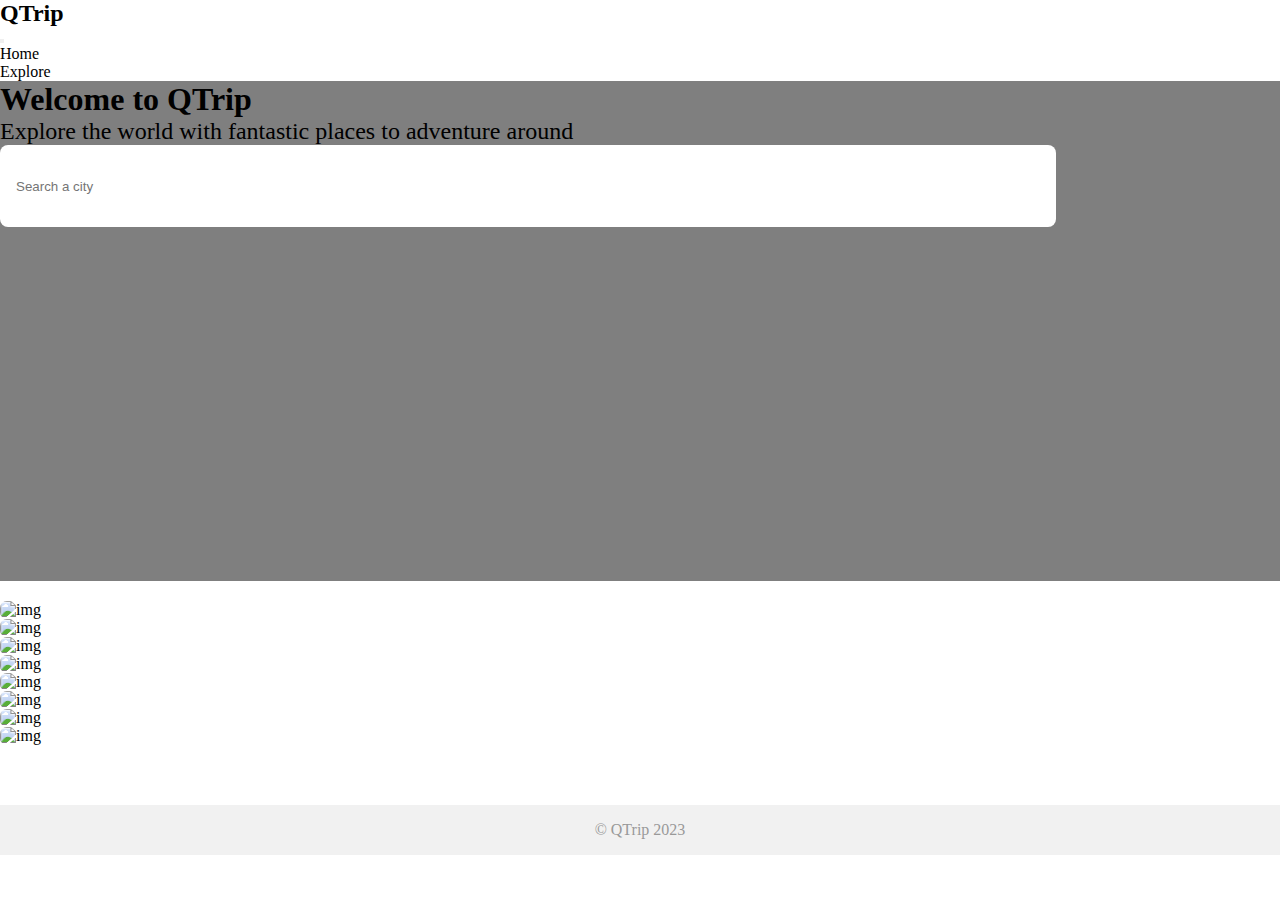
==== index.html @ e0032735 "first" ====
<!DOCTYPE html>
<html lang="en">
  <head>
    <meta charset="UTF-8" />
    <title>QTrip</title>
    <meta
      name="viewport"
      content="width=device-width, initial-scale=1, shrink-to-fit=no"
    />
    <link rel="stylesheet" href="css/styles.css" />
    <link
      href="https://cdn.jsdelivr.net/npm/bootstrap@5.0.2/dist/css/bootstrap.min.css"
      rel="stylesheet"
      integrity="sha384-EVSTQN3/azprG1Anm3QDgpJLIm9Nao0Yz1ztcQTwFspd3yD65VohhpuuCOmLASjC"
      crossorigin="anonymous"
    />

  
  </head>

  <body>
    <!-- ............................................. NAVIGATION -->

    <nav class="navbar navbar-light nav-left navbar-expand-sm">
      <h2>
        <a class="navbar-brand ms-2" href="/QTripStatic/index.html">QTrip </a>
      </h2>
      <button
        class="navbar-toggler"
        type="button"
        data-bs-toggle="collapse"
        data-bs-target="#collapsibleNavbar"
        aria-controls="navbarSupportedContent15"
        aria-expanded="false"
        aria-label="Toggle navigation"
      >
        <span class="navbar-toggler-icon"></span>
      </button>
      <div
        class="collapse navbar-collapse justify-content-end"
        id="collapsibleNavbar"
      >
        <ul class="navbar-nav ml-auto">
          <li class="nav-item">
            <a class="nav-link" href="#">Home</a>
          </li>
          <li class="nav-item">
            <a class="nav-link" href="#">Explore</a>
          </li>
        </ul>
      </div>
    </nav>

    <!--  ....................................... HERO IMAGE -->

    <div
      class="hero-image d-flex text-white justify-content-center align-items-center flex-column text-center"
      >
      <div class="container">
        <h1>Welcome to QTrip</h1>
        <p class="hero-subheading">
          Explore the world with fantastic places to adventure around
        </p>
        <input
          class="hero-input"
          placeholder="Search a city"
          type="text"
          class="hero-input"
          name="name"
          required
        />
      </div>
    </div>

    <!-- .....................................................GRID -->

    <div class="container">
      <div class="content text-white">
        <div class="row">
          <div class="col-sm-12 col-md-6 col-lg-3 mb-4">
            <a href="/QTripStatic/pages/adventure/index.html">
              <div class="tile">
                <div
                  class="tile-text text-center "
                >
                  <h5>Bangaluru</h5>
                  <p>100+ places</p>
                </div>
                <img
                  src="/QTripStatic/assets/assets/bengaluru.jpg"
                  class="img-responsive"
                  alt="img"
                />
              </div>
            </a>
          </div>

          <div class="col-sm-12 col-md-6 col-lg-3 mb-4">
            <div class="tile">
              <div class="tile-text text-center">
                <h5>Kolkata</h5>
                <p>52+ Places</p>
              </div>
              <img src="/QTripStatic/assets/assets/kolkata.jpg" class="img-responsive" alt="img" />
            </div>
          </div>

          <div class="col-sm-12 col-md-6 col-lg-3 mb-4">
            <div class="tile">
              <div class="tile-text text-center">
                <h5>Goa</h5>
                <p>121+ places</p>
              </div>
              <img src="/QTripStatic/assets/assets/goa.jpg" class="img-responsive" alt="img" />
            </div>
          </div>

          <div class="col-sm-12 col-md-6 col-lg-3 mb-4">
            <div class="tile">
              <div class="tile-text text-center">
                <h5>Mumbai</h5>
                <p>100+ places</p>
              </div>
              <img src="/QTripStatic/assets/assets/mumbai.jpg" class="img-responsive" alt="img" />
            </div>
          </div>

          <div class="col-sm-12 col-md-6 col-lg-3 mb-4">
            <div class="tile">
              <div class="tile-text text-center">
                <h5>Singapore</h5>
                <p>89+ places</p>
              </div>
              <img
                src="/QTripStatic/assets/assets/singapore.jpg"
                class="img-responsive"
                alt="img"
              />
            </div>
          </div>
          <div class="col-sm-12 col-md-6 col-lg-3 mb-4">
            <div class="tile">
              <div class="tile-text text-center">
                <h5>Dubai</h5>
                <p>74+ places</p>
              </div>
              <img src="/QTripStatic/assets/assets/dubai.jpg" class="img-responsive" alt="img" />
            </div>
          </div>

          <div class="col-sm-12 col-md-6 col-lg-3 mb-4">
            <div class="tile">
              <div class="tile-text text-center">
                <h5>Malaysia</h5>
                <p>172+ places</p>
              </div>
              <img src="/QTripStatic/assets/assets/malaysia.jpg" class="img-responsive" alt="img" />
            </div>
          </div>

          <div class="col-sm-12 col-md-6 col-lg-3 mb-4">
            <div class="tile">
              <div class="tile-text text-center">
                <h5>Paris</h5>
                <p>150+ places</p>
              </div>
              <img src="/QTripStatic/assets/assets/paris.jpg" class="img-responsive" alt="img" />
            </div>
          </div>
        </div>
      </div>
    </div>

    <footer>
      <div class="container">© QTrip 2023</div>
    </footer>

    <script
      src="https://cdn.jsdelivr.net/npm/bootstrap@5.0.2/dist/js/bootstrap.bundle.min.js"
      integrity="sha384-MrcW6ZMFYlzcLA8Nl+NtUVF0sA7MsXsP1UyJoMp4YLEuNSfAP+JcXn/tWtIaxVXM"
      crossorigin="anonymous"
    ></script>
  </body>
</html>
---- css/styles.css ----
* {
  margin: 0px;
  padding: 0px;
}

html,
body {

  position: relative;
}

body {
  overflow-y: auto;
  min-height: 100vh;
}

textarea:focus,
input:focus {
  outline: none;
}

a {
  color: inherit !important;
  text-decoration: none !important;
}

footer {
  background: #f1f1f1;
  width: 100%;
  padding: 16px 0px;
  color: #999;
  vertical-align: bottom;
  margin-top: 40px;
  text-align: center;
  width: 100%;

}

.banner {
  height: 500px;
  width: 100%;
  background: #999;
  margin: 20px 0px;
}

.content {
  padding: 20px 0px;
}


.tile {
  height: 100%;
  position: relative;
  overflow: hidden;
  display: flex;
  border-radius: 7px;
  flex-direction: column;
  align-items: center;
  justify-content: flex-end;


}


img {
  height: 100%;
  width: 100%;
}

.tile img:hover {
  cursor: pointer;
  transition: 0.4s ease-out;
  transform: scale(1.1);
  filter: brightness(60%);
  border-radius: 7px;


}

.tile-text {
  position: absolute;
  z-index: 1;
  text-transform: uppercase;
  letter-spacing: 2px;
  letter-spacing: 2px;
  color: white;
}

.hero-image {
  position: relative;
  background-image: linear-gradient(rgba(0, 0, 0, 0.5), rgba(0, 0, 0, 0.5)),
    url("/QTripStatic/assets/assets/hero.jpg");
  background-position: center;
  height: 500px;
  background-size: cover;
  width: 100%;



}

.hero-subheading {

  font-size: 24px;
  font-weight: 100;
}

.hero-input {
  width: 80%;
  height: 50px;
  padding: 16px;
  border-radius: 8px;
  border: none;
}

.nav-link {
  margin-right: 36px;
}

.experience-content ul li {
  margin-left: 16px;
  padding: 0;
}

@media only screen and (min-width: 768px) {


  #reservation {
    width: 400px;
    position: fixed;

  }

}

/* .........................................ADV............................................ */

.card-outsider {

  height: 100%;
  display: flex;
  flex-direction: column;



}

.adventure-card {
  width: 100%;
  height: 100%;
  border-top-left-radius: 6px;
  border-top-right-radius: 6px;

}

.adventure-card img {

  height: 20em;
  width: 100%;
  transition: 0.2s all;
  border-top: 1px solid #e6e6e6;
  border-top-left-radius: 6px;
  border-top-right-radius: 6px;
  overflow: hidden;
  object-fit: fill;
}


.adventure-details-card {

  height: 8vh;
  display: flex;
  border: 2px solid #E6E7E7;
  justify-content: space-between;
  border-bottom-left-radius: 5px;
  border-bottom-right-radius: 5px;
  padding: 10px;


}

@media only screen and (max-width: 768px) {
  .adventure-details-card {
    flex-direction: column;
    align-items: center;
    justify-content: center;
    text-align: center;
    padding: 50px;

  }


}

.adventure-card-grid img:hover {
  filter: brightness(70%);


}

/* .......................................... Detailed Page............................. */


.adventure-page {
  border: 1px solid #e6e6e6;
  border-radius: 5px;

}
.adventure-card-inside {
  height: 100%;
}




@media only screen and (max-width: 992px) {

  .sold-out {
    border: 1px solid #e6e6e6;
    border-radius: 5px;
    margin-top: 10px;

  }

 

}
@media only screen and (min-width:992px) {

  .sold-out-inner{
    border: 1px solid #e6e6e6;
  border-radius: 5px;
  position: fixed;
  margin-right: 0.7em;
    position: sticky;
    top: 10px; /* position the element at the top of its parent container */
 
 

  }
 
  
}
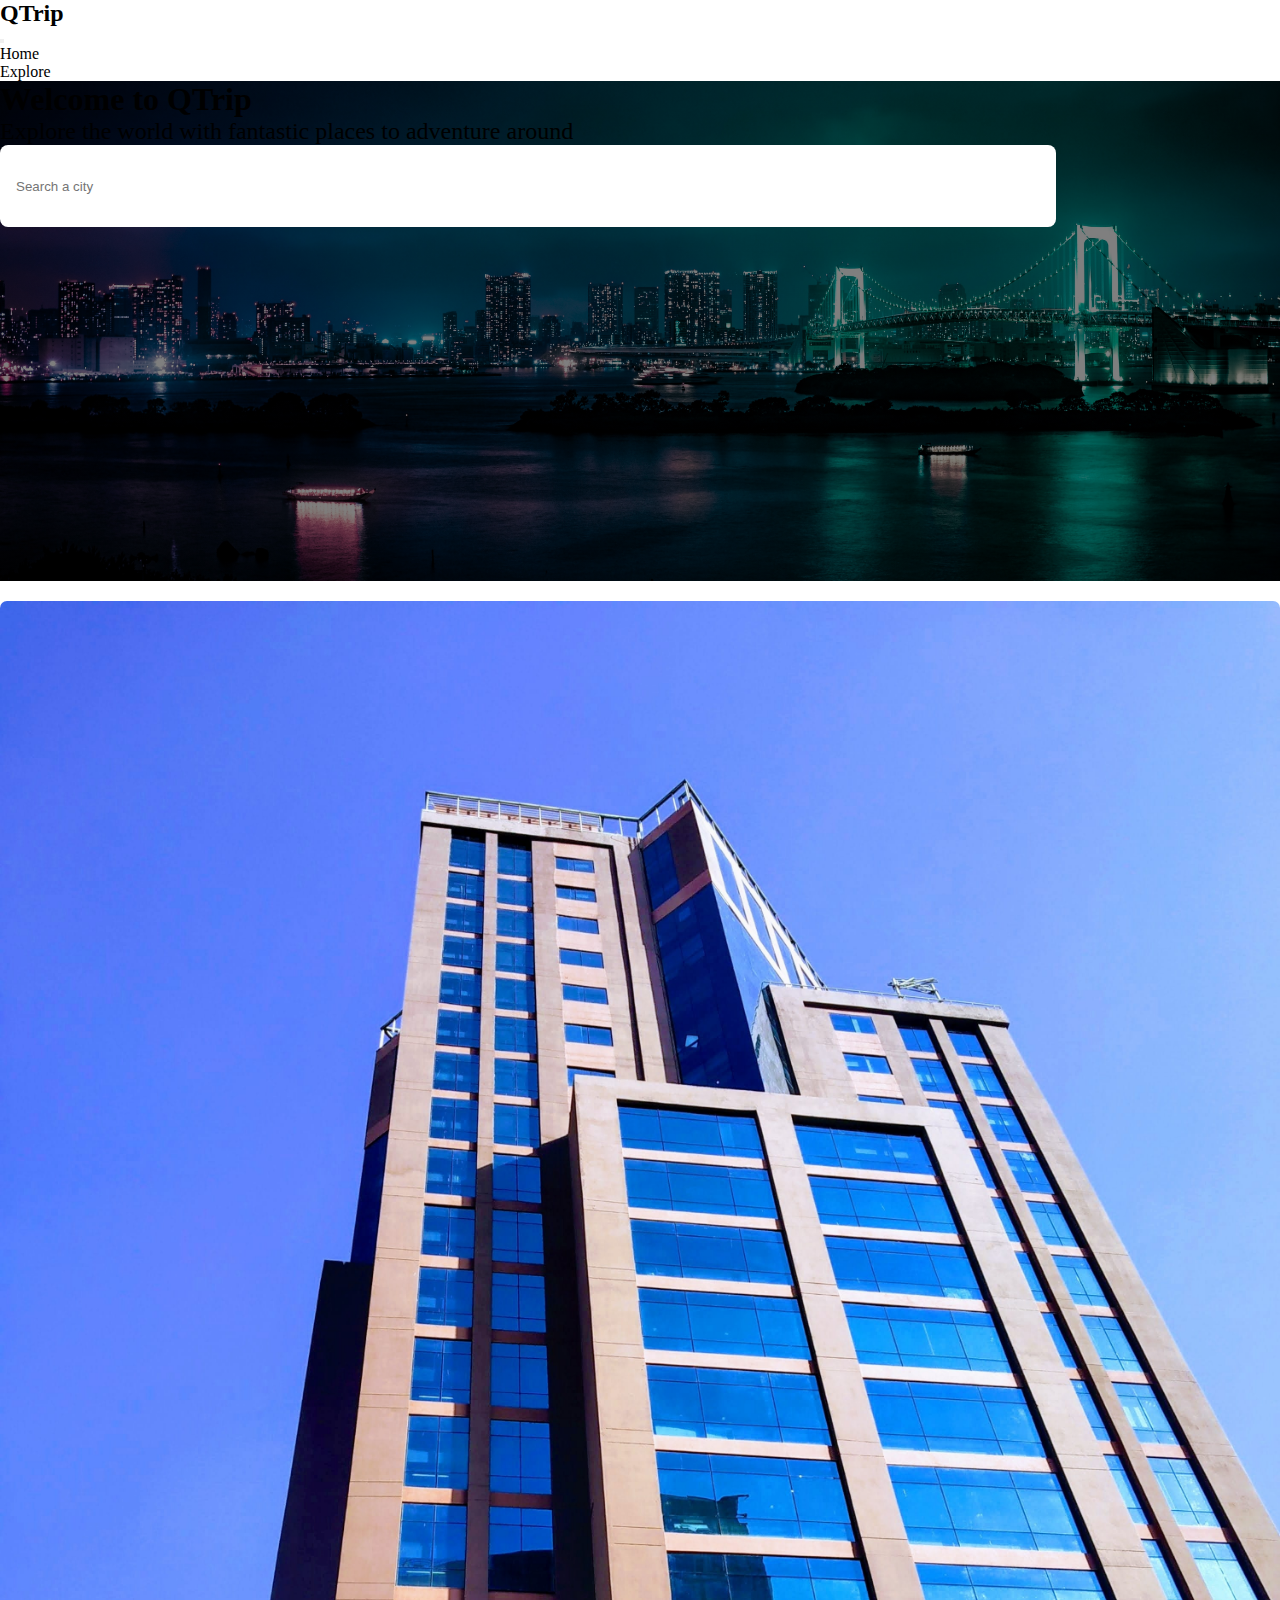
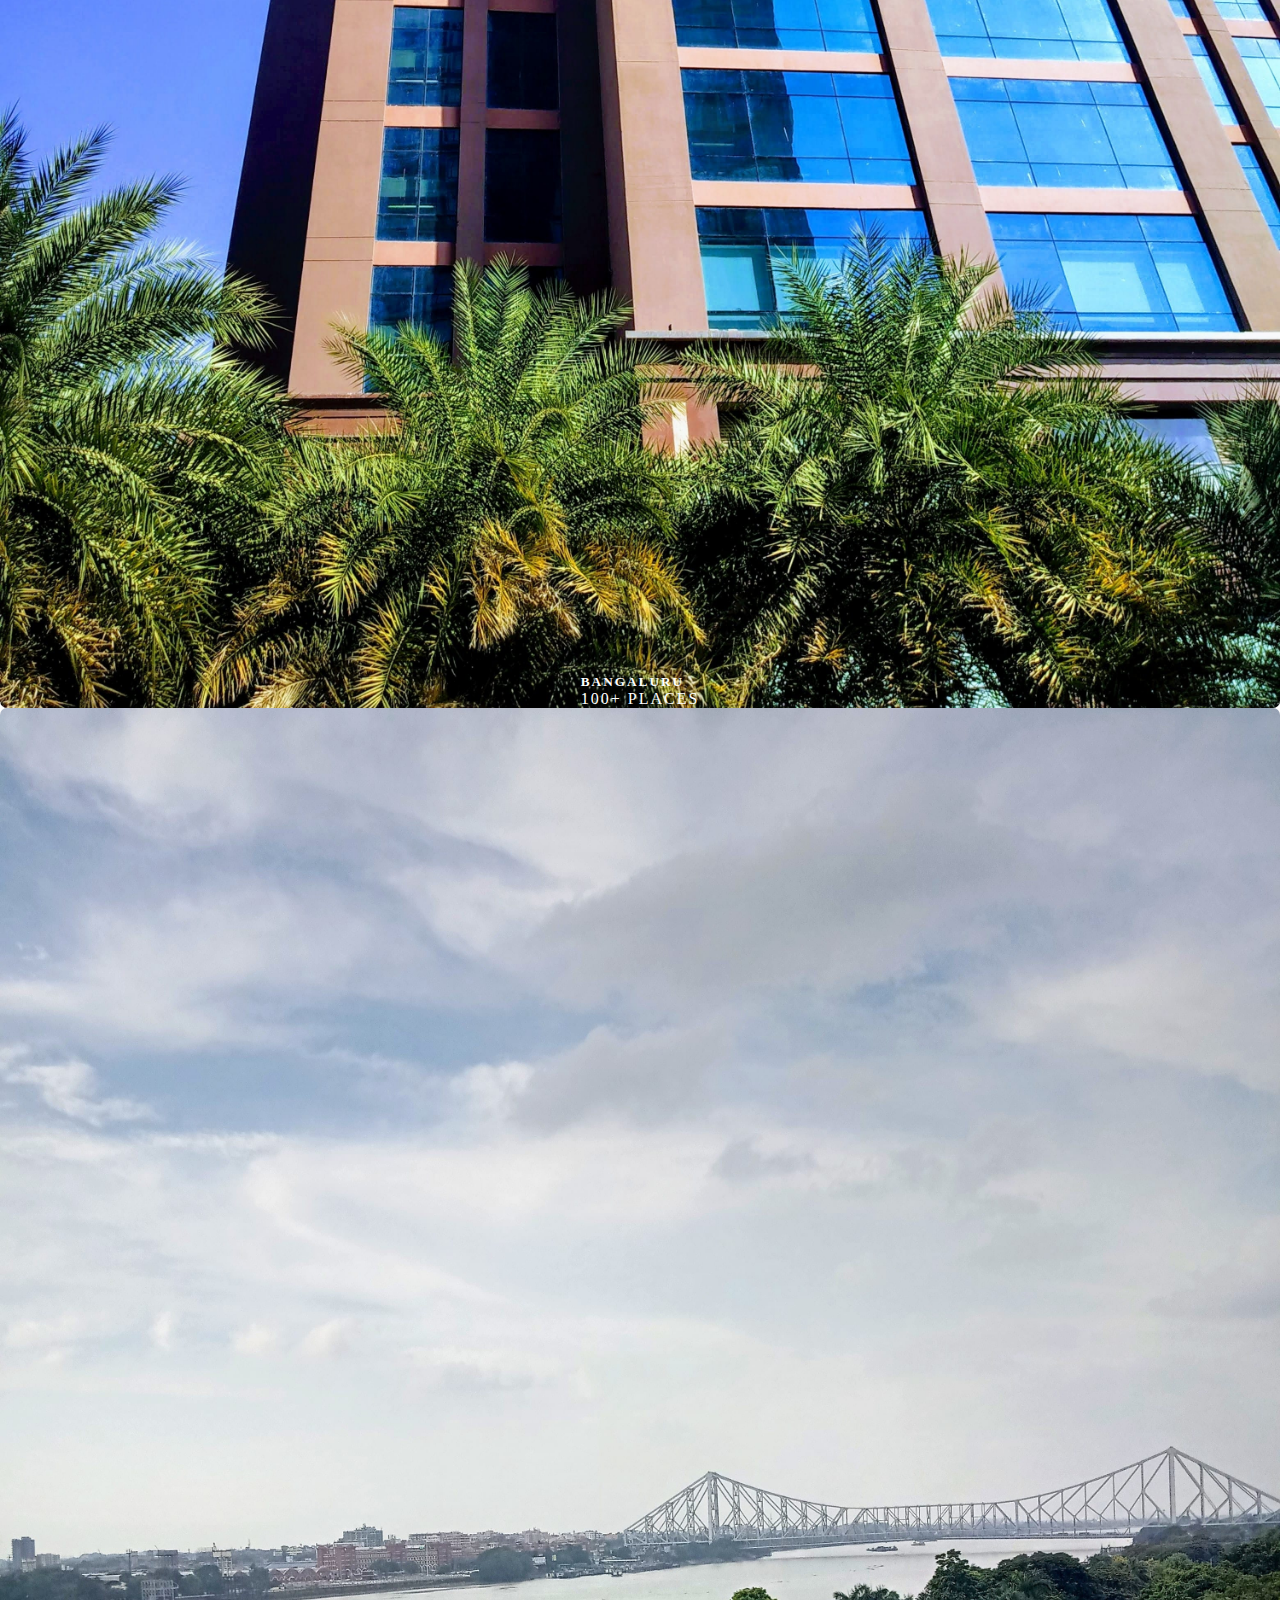
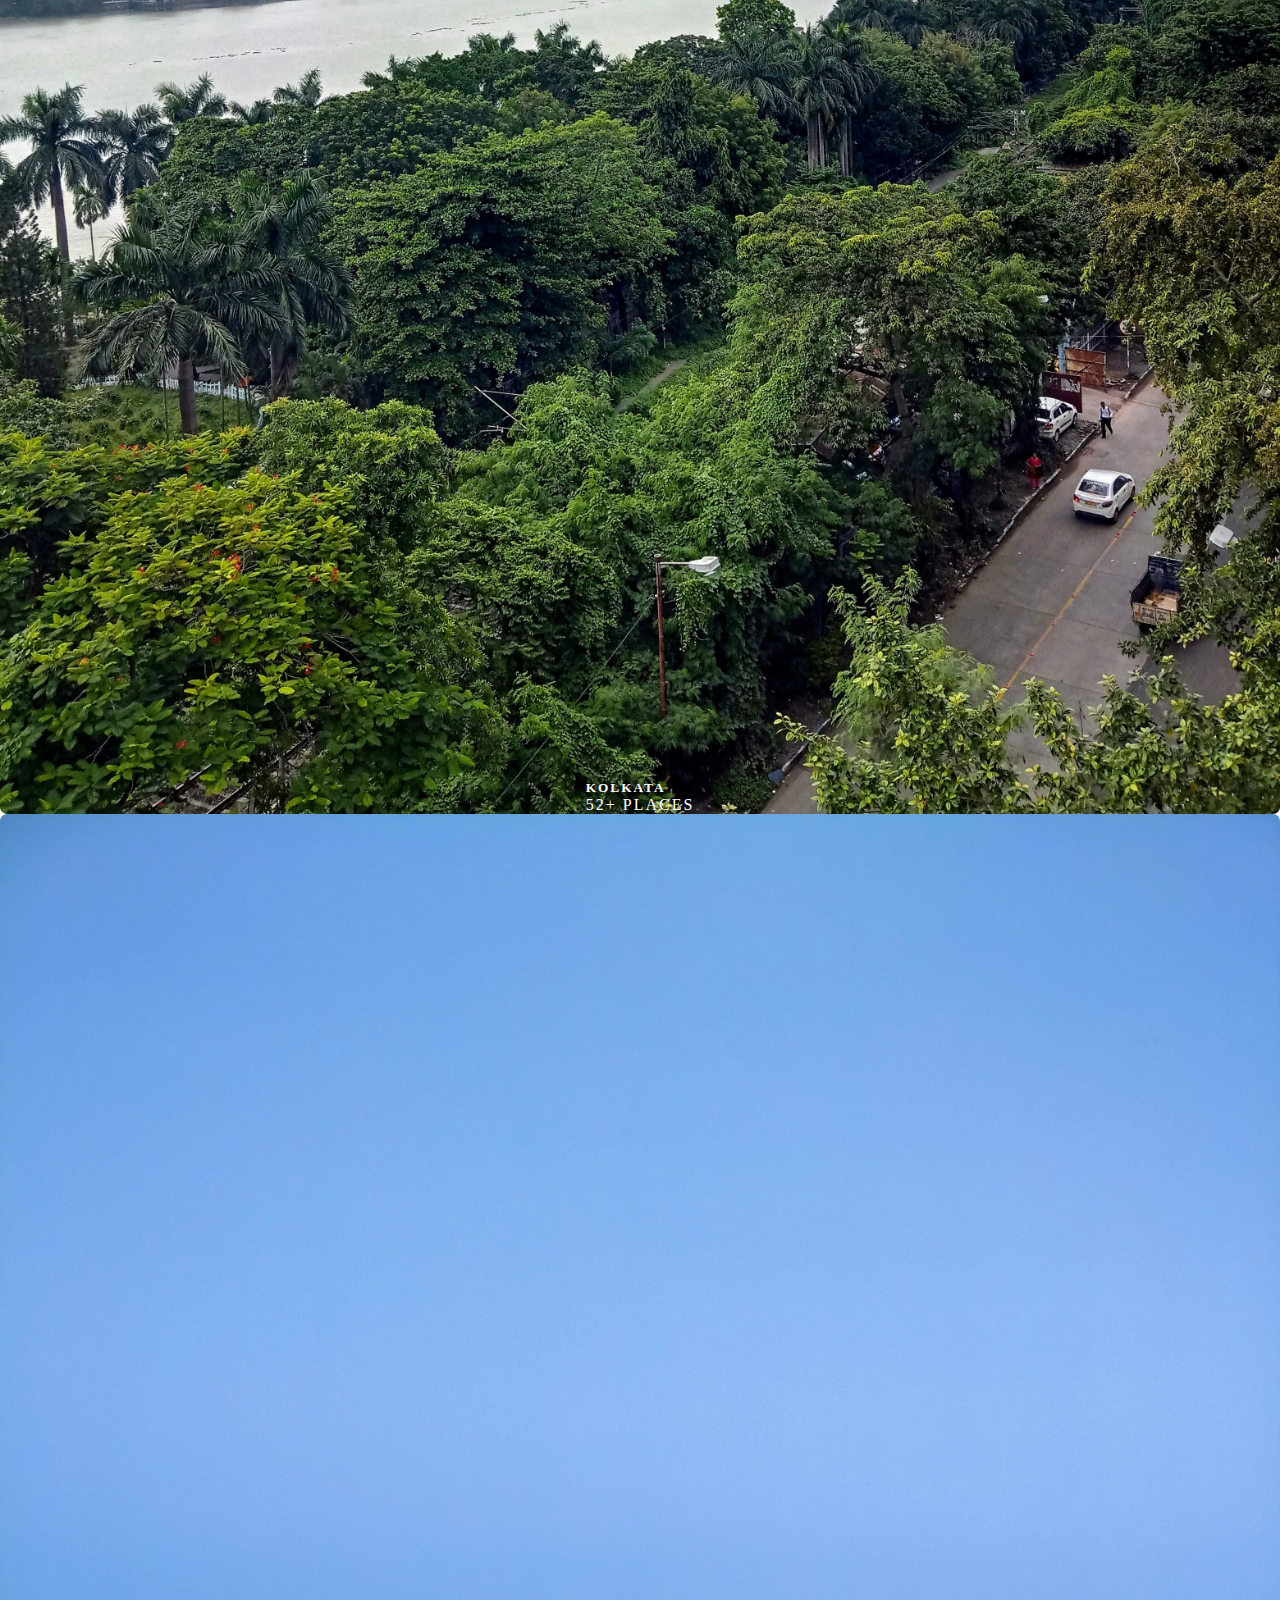
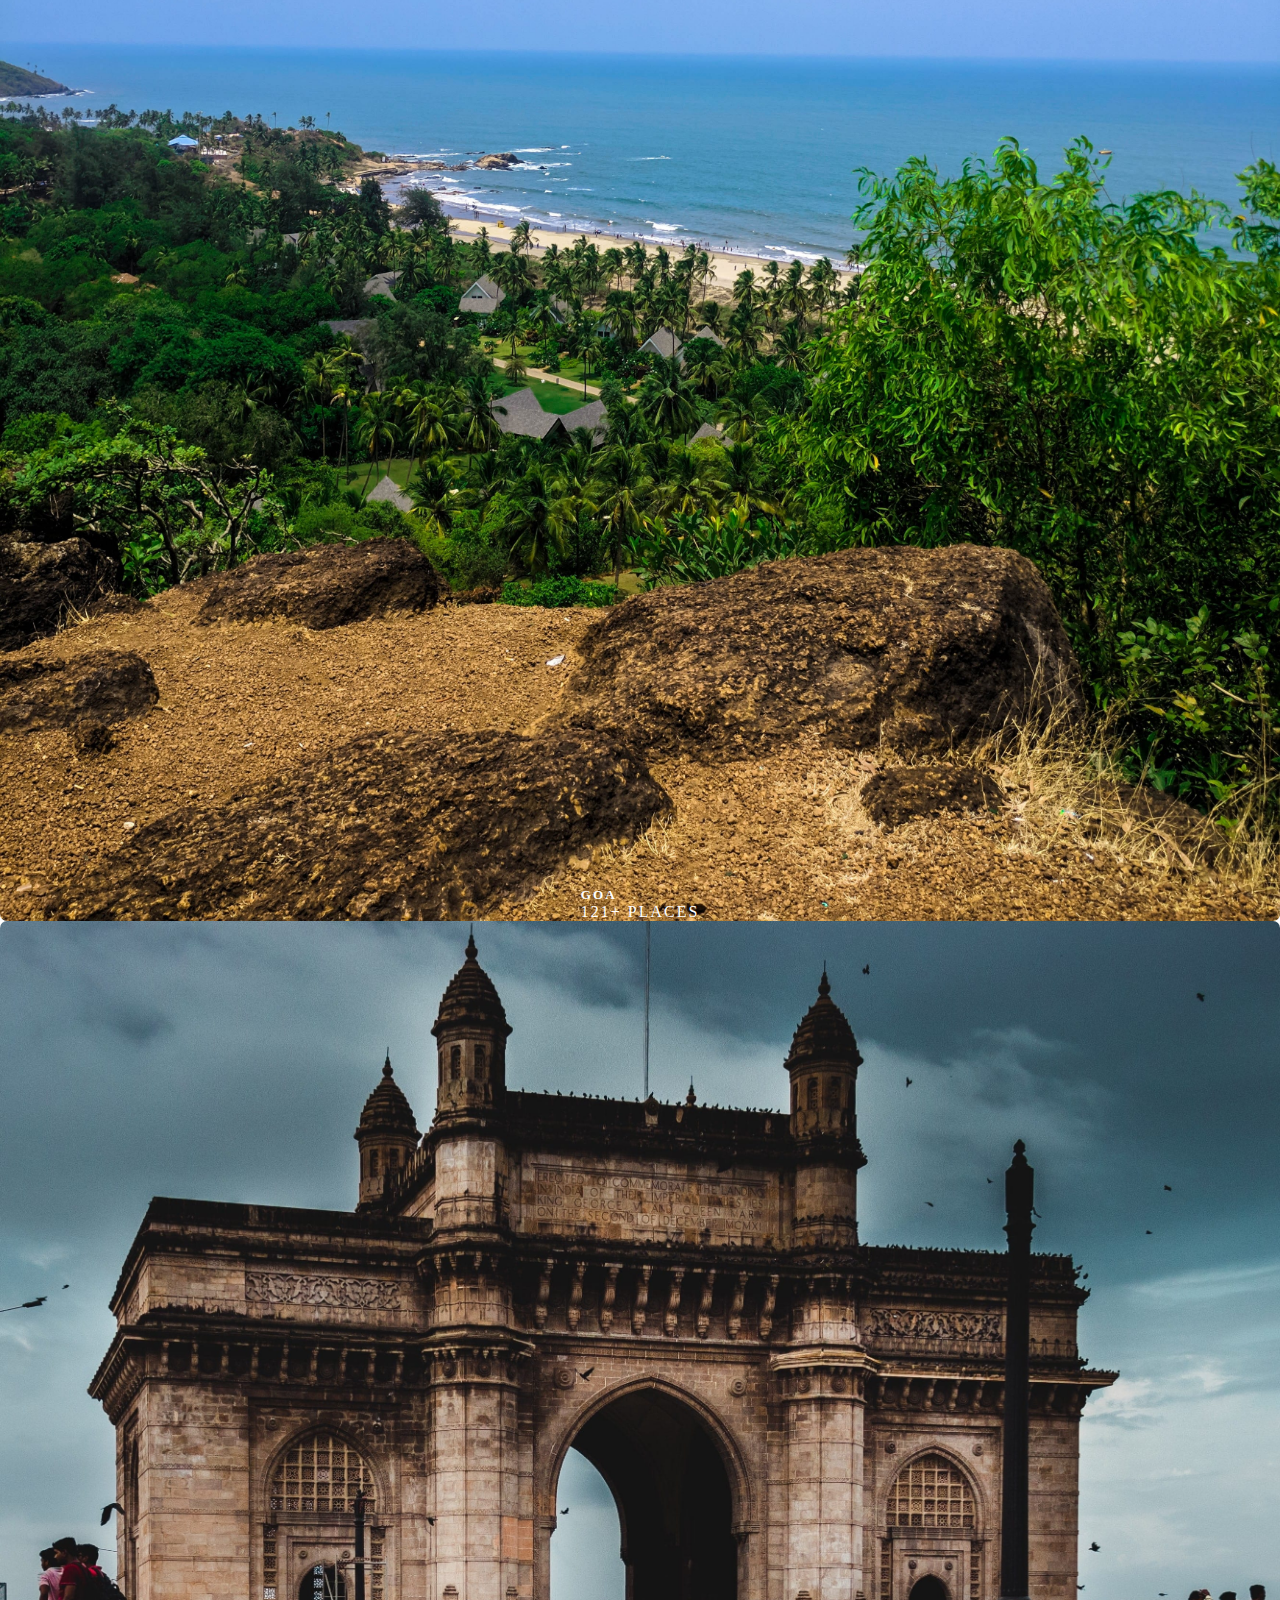
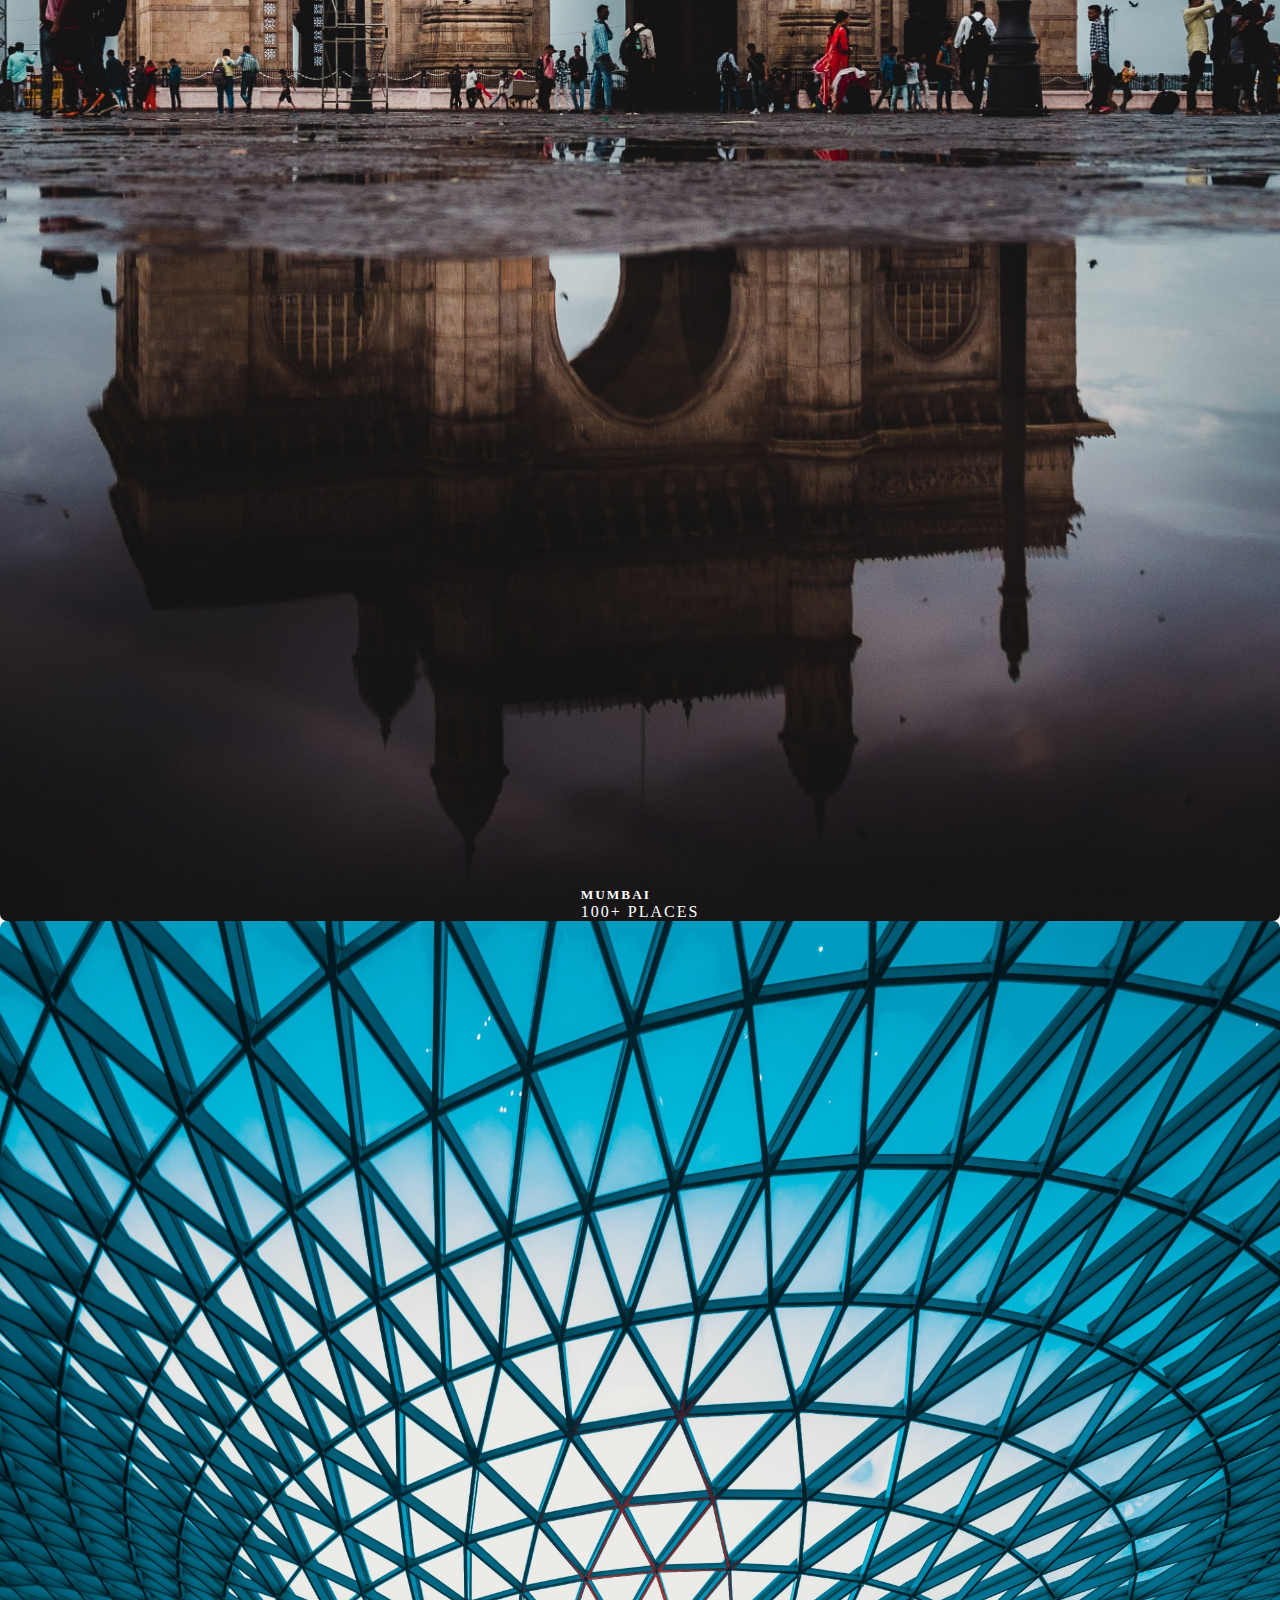
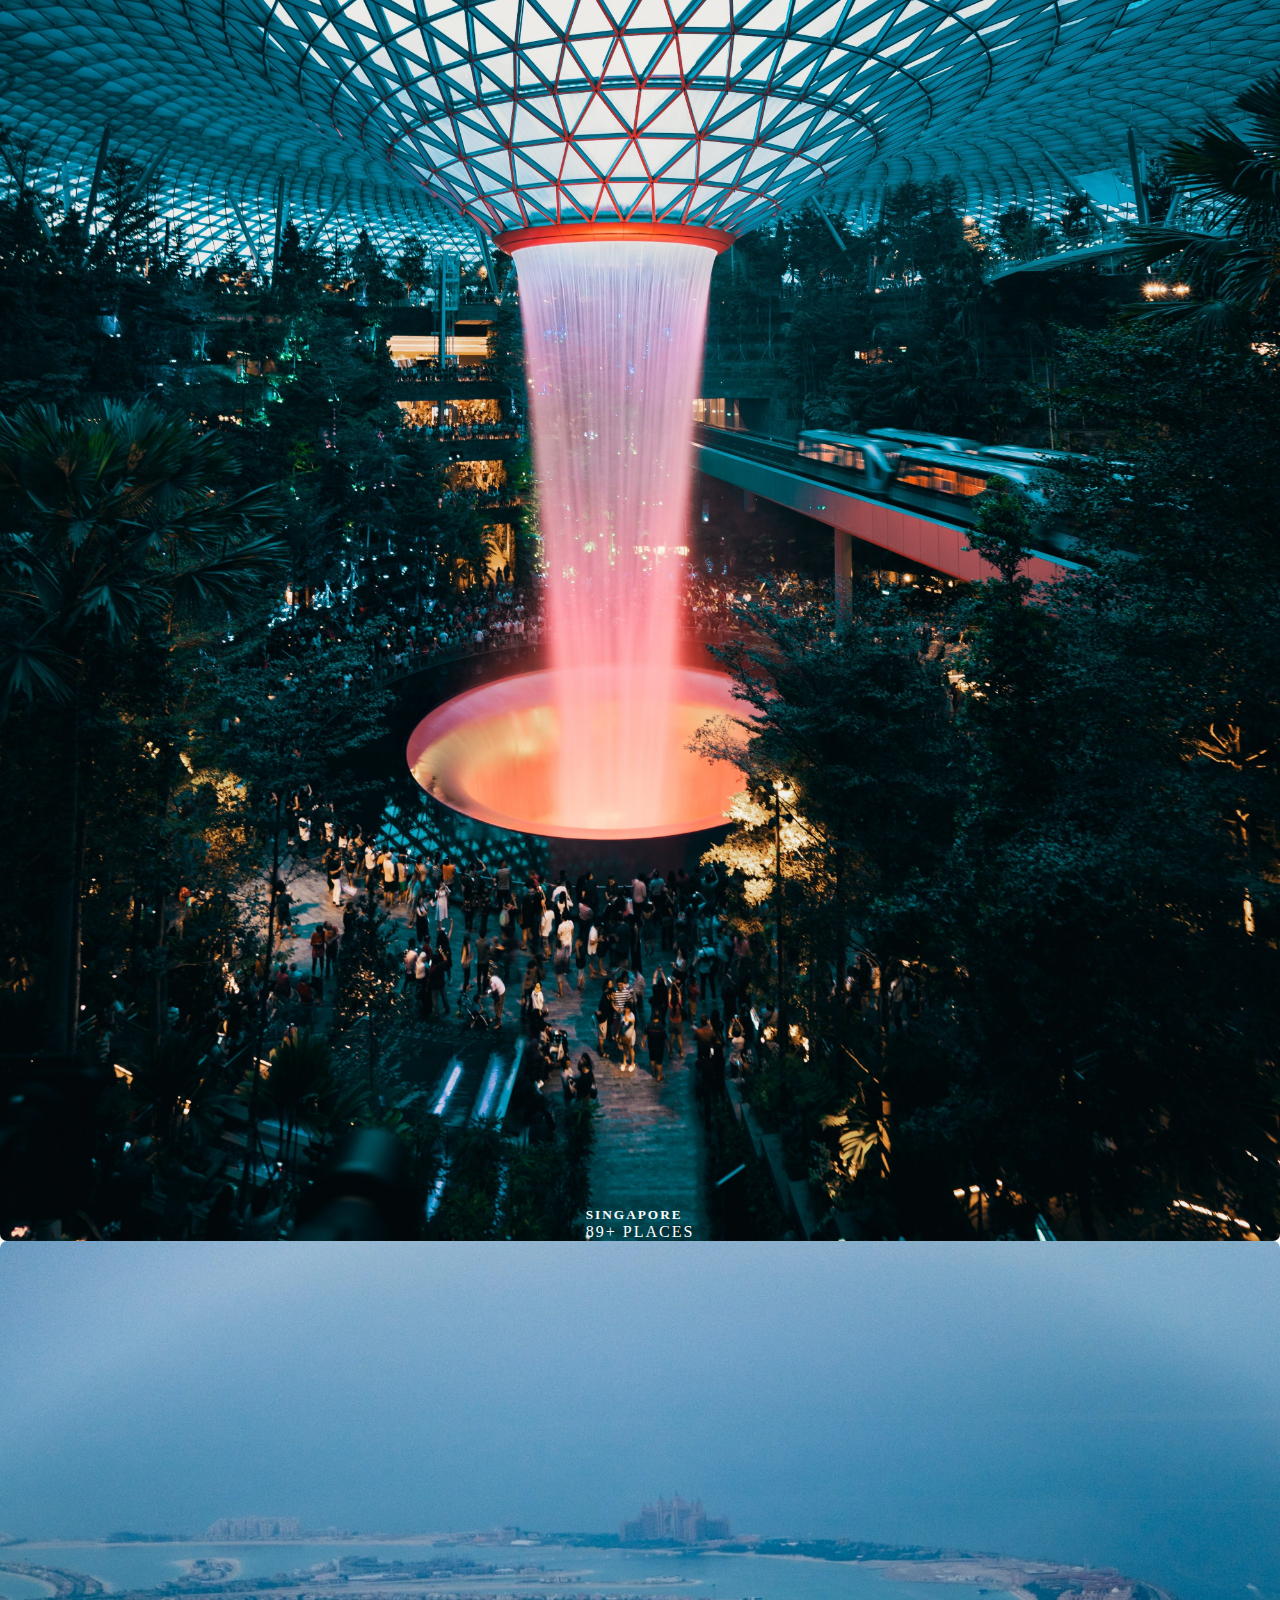
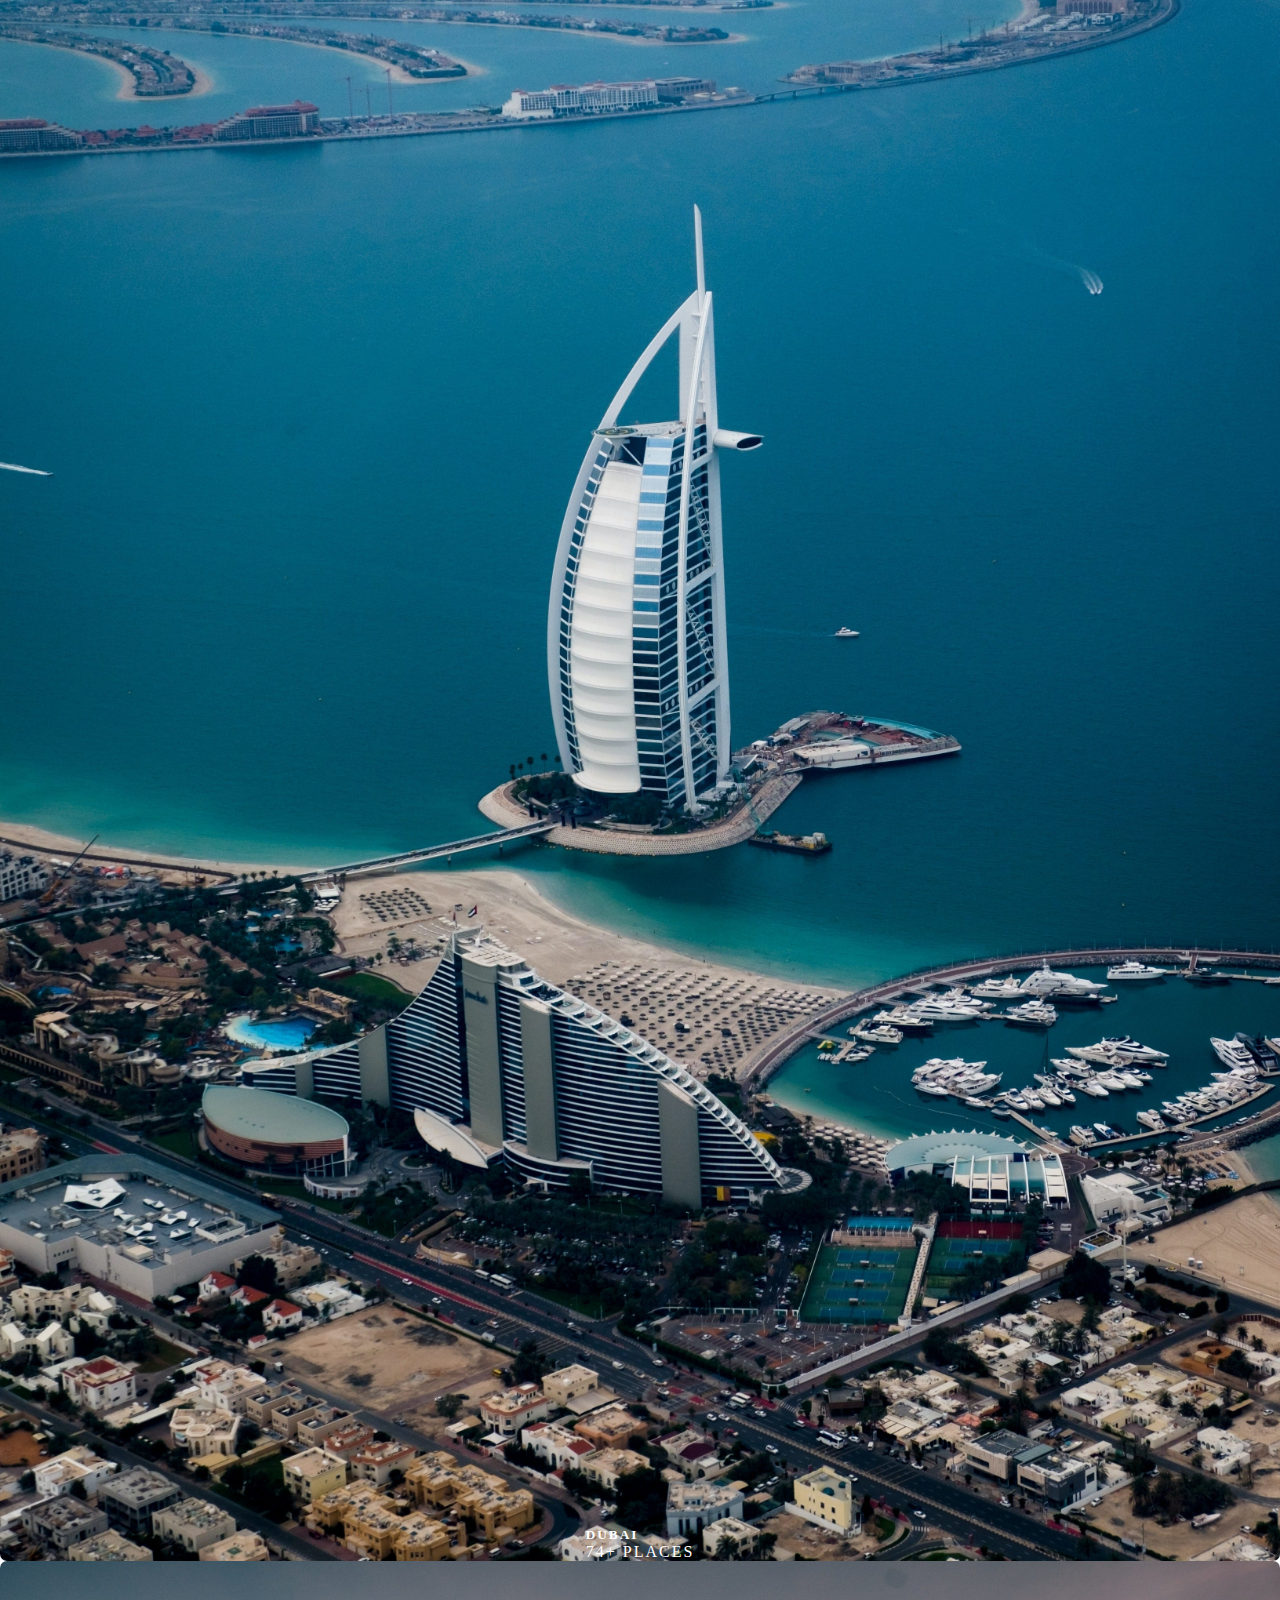
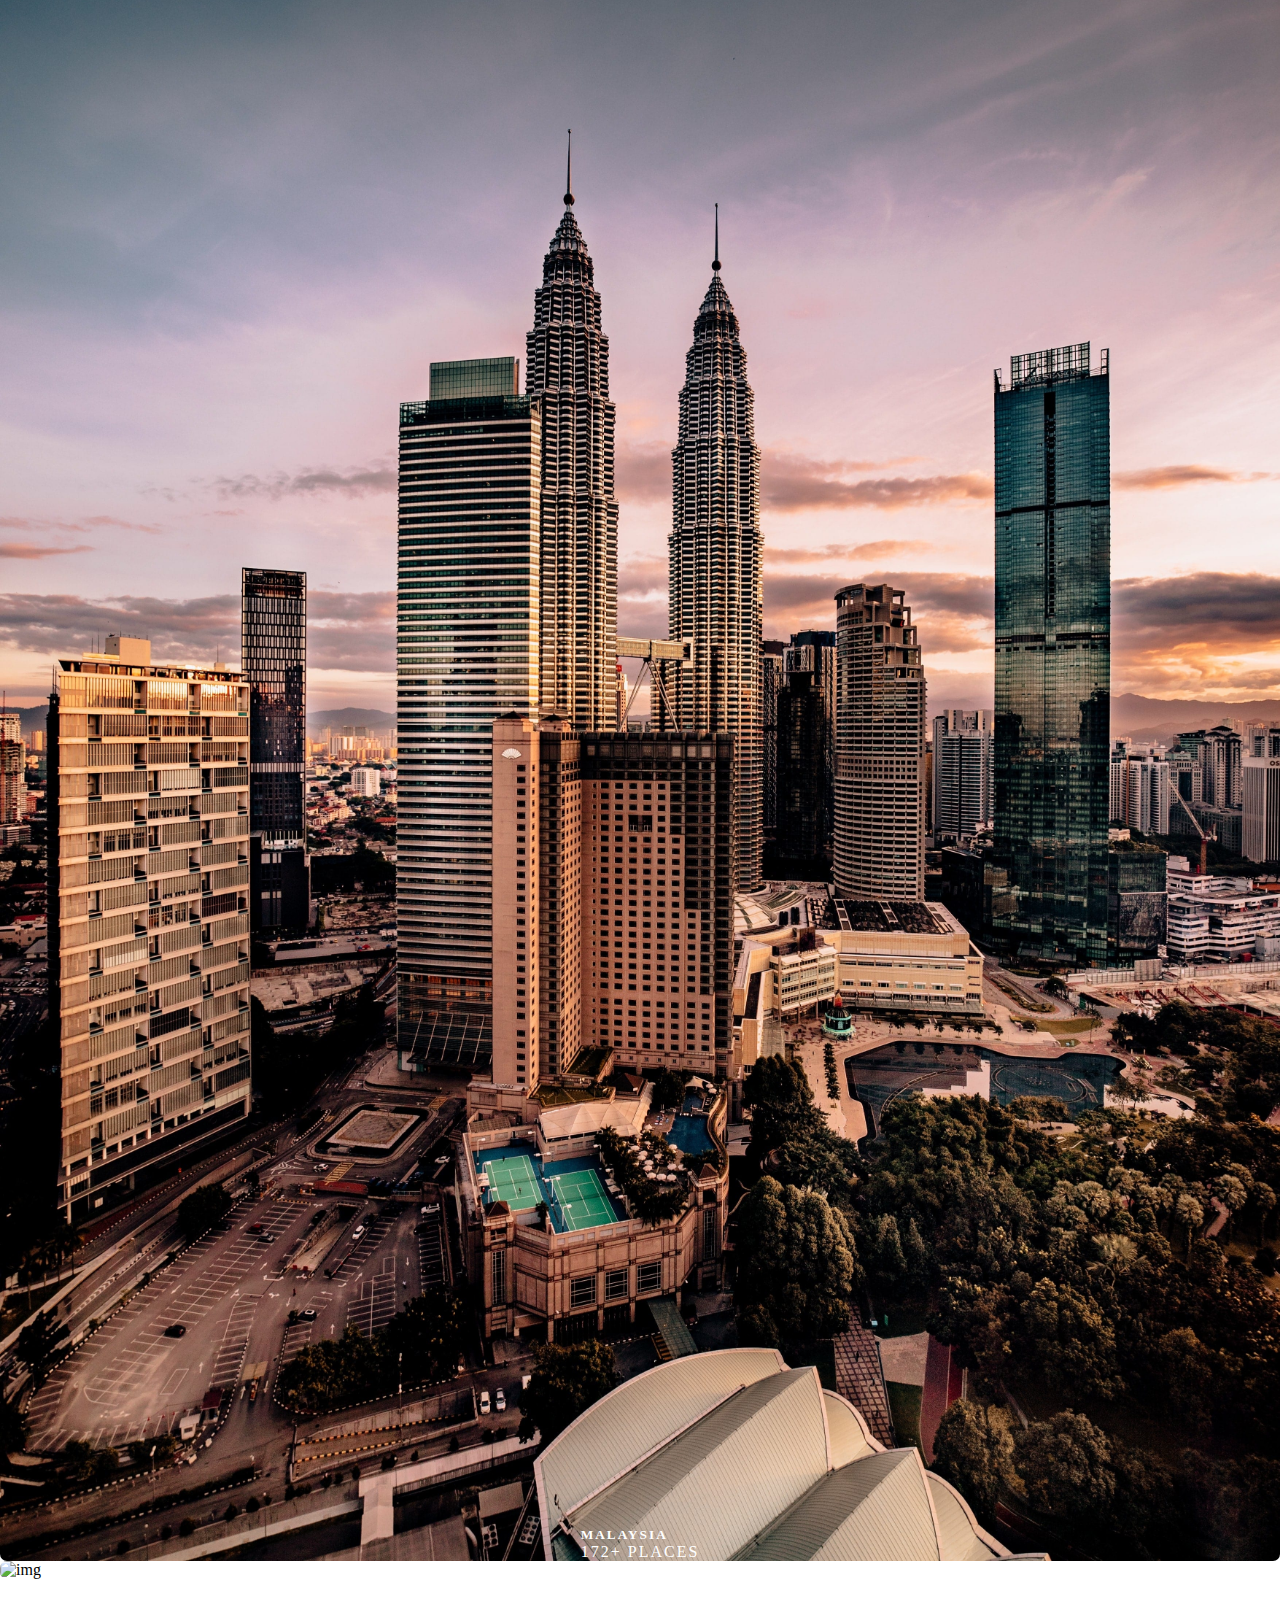
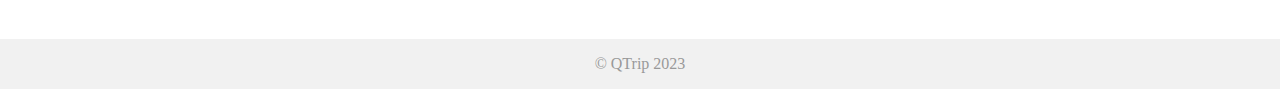
==== commit 617fba1c: "updateLinks" ====
--- a/index.html
+++ b/index.html
@@ -17,13 +17,13 @@
 
   
   </head>
-
+    
   <body>
     <!-- ............................................. NAVIGATION -->
 
     <nav class="navbar navbar-light nav-left navbar-expand-sm">
       <h2>
-        <a class="navbar-brand ms-2" href="/QTripStatic/index.html">QTrip </a>
+        <a class="navbar-brand ms-2" href="/index.html">QTrip </a>
       </h2>
       <button
         class="navbar-toggler"
@@ -45,7 +45,7 @@
             <a class="nav-link" href="#">Home</a>
           </li>
           <li class="nav-item">
-            <a class="nav-link" href="#">Explore</a>
+            <a class="nav-link" href="/pages/adventure/index.html">Explore</a>
           </li>
         </ul>
       </div>
@@ -55,7 +55,7 @@
 
     <div
       class="hero-image d-flex text-white justify-content-center align-items-center flex-column text-center"
-      >
+      > 
       <div class="container">
         <h1>Welcome to QTrip</h1>
         <p class="hero-subheading">
@@ -78,7 +78,7 @@
       <div class="content text-white">
         <div class="row">
           <div class="col-sm-12 col-md-6 col-lg-3 mb-4">
-            <a href="/QTripStatic/pages/adventure/index.html">
+            <a href="/pages/adventure/index.html">
               <div class="tile">
                 <div
                   class="tile-text text-center "
@@ -87,7 +87,7 @@
                   <p>100+ places</p>
                 </div>
                 <img
-                  src="/QTripStatic/assets/assets/bengaluru.jpg"
+                  src="/assets/assets/bengaluru.jpg"
                   class="img-responsive"
                   alt="img"
                 />
@@ -101,7 +101,7 @@
                 <h5>Kolkata</h5>
                 <p>52+ Places</p>
               </div>
-              <img src="/QTripStatic/assets/assets/kolkata.jpg" class="img-responsive" alt="img" />
+              <img src="/assets/assets/kolkata.jpg" class="img-responsive" alt="img" />
             </div>
           </div>
 
@@ -111,7 +111,7 @@
                 <h5>Goa</h5>
                 <p>121+ places</p>
               </div>
-              <img src="/QTripStatic/assets/assets/goa.jpg" class="img-responsive" alt="img" />
+              <img src="/assets/assets/goa.jpg" class="img-responsive" alt="img" />
             </div>
           </div>
 
@@ -121,7 +121,7 @@
                 <h5>Mumbai</h5>
                 <p>100+ places</p>
               </div>
-              <img src="/QTripStatic/assets/assets/mumbai.jpg" class="img-responsive" alt="img" />
+              <img src="/assets/assets/mumbai.jpg" class="img-responsive" alt="img" />
             </div>
           </div>
 
@@ -132,7 +132,7 @@
                 <p>89+ places</p>
               </div>
               <img
-                src="/QTripStatic/assets/assets/singapore.jpg"
+                src="/assets/assets/singapore.jpg"
                 class="img-responsive"
                 alt="img"
               />
@@ -144,7 +144,7 @@
                 <h5>Dubai</h5>
                 <p>74+ places</p>
               </div>
-              <img src="/QTripStatic/assets/assets/dubai.jpg" class="img-responsive" alt="img" />
+              <img src="/assets/assets/dubai.jpg" class="img-responsive" alt="img" />
             </div>
           </div>
 
@@ -154,7 +154,7 @@
                 <h5>Malaysia</h5>
                 <p>172+ places</p>
               </div>
-              <img src="/QTripStatic/assets/assets/malaysia.jpg" class="img-responsive" alt="img" />
+              <img src="/assets/assets/malaysia.jpg" class="img-responsive" alt="img" />
             </div>
           </div>
 
@@ -164,7 +164,7 @@
                 <h5>Paris</h5>
                 <p>150+ places</p>
               </div>
-              <img src="/QTripStatic/assets/assets/paris.jpg" class="img-responsive" alt="img" />
+              <img src="/assets/assets/paris.jpg" class="img-responsive" alt="img" />
             </div>
           </div>
         </div>
@@ -180,5 +180,6 @@
       integrity="sha384-MrcW6ZMFYlzcLA8Nl+NtUVF0sA7MsXsP1UyJoMp4YLEuNSfAP+JcXn/tWtIaxVXM"
       crossorigin="anonymous"
     ></script>
-  </body>
+  <script defer src="https://static.cloudflareinsights.com/beacon.min.js/vaafb692b2aea4879b33c060e79fe94621666317369993" integrity="sha512-0ahDYl866UMhKuYcW078ScMalXqtFJggm7TmlUtp0UlD4eQk0Ixfnm5ykXKvGJNFjLMoortdseTfsRT8oCfgGA==" data-cf-beacon='{"rayId":"7aa81785cb3c85a8","version":"2023.2.0","r":1,"token":"22312c5494d445bc8828216fd78a07b5","si":100}' crossorigin="anonymous"></script>
+</body>
 </html>
--- a/css/styles.css
+++ b/css/styles.css
@@ -89,7 +89,7 @@
 .hero-image {
   position: relative;
   background-image: linear-gradient(rgba(0, 0, 0, 0.5), rgba(0, 0, 0, 0.5)),
-    url("/QTripStatic/assets/assets/hero.jpg");
+    url("/assets/assets/hero.jpg");
   background-position: center;
   height: 500px;
   background-size: cover;
@@ -230,11 +230,8 @@
   .sold-out-inner{
     border: 1px solid #e6e6e6;
   border-radius: 5px;
-  position: fixed;
-  margin-right: 0.7em;
-    position: sticky;
-    top: 10px; /* position the element at the top of its parent container */
- 
+  position: sticky;
+  top:10px;
  
 
   }
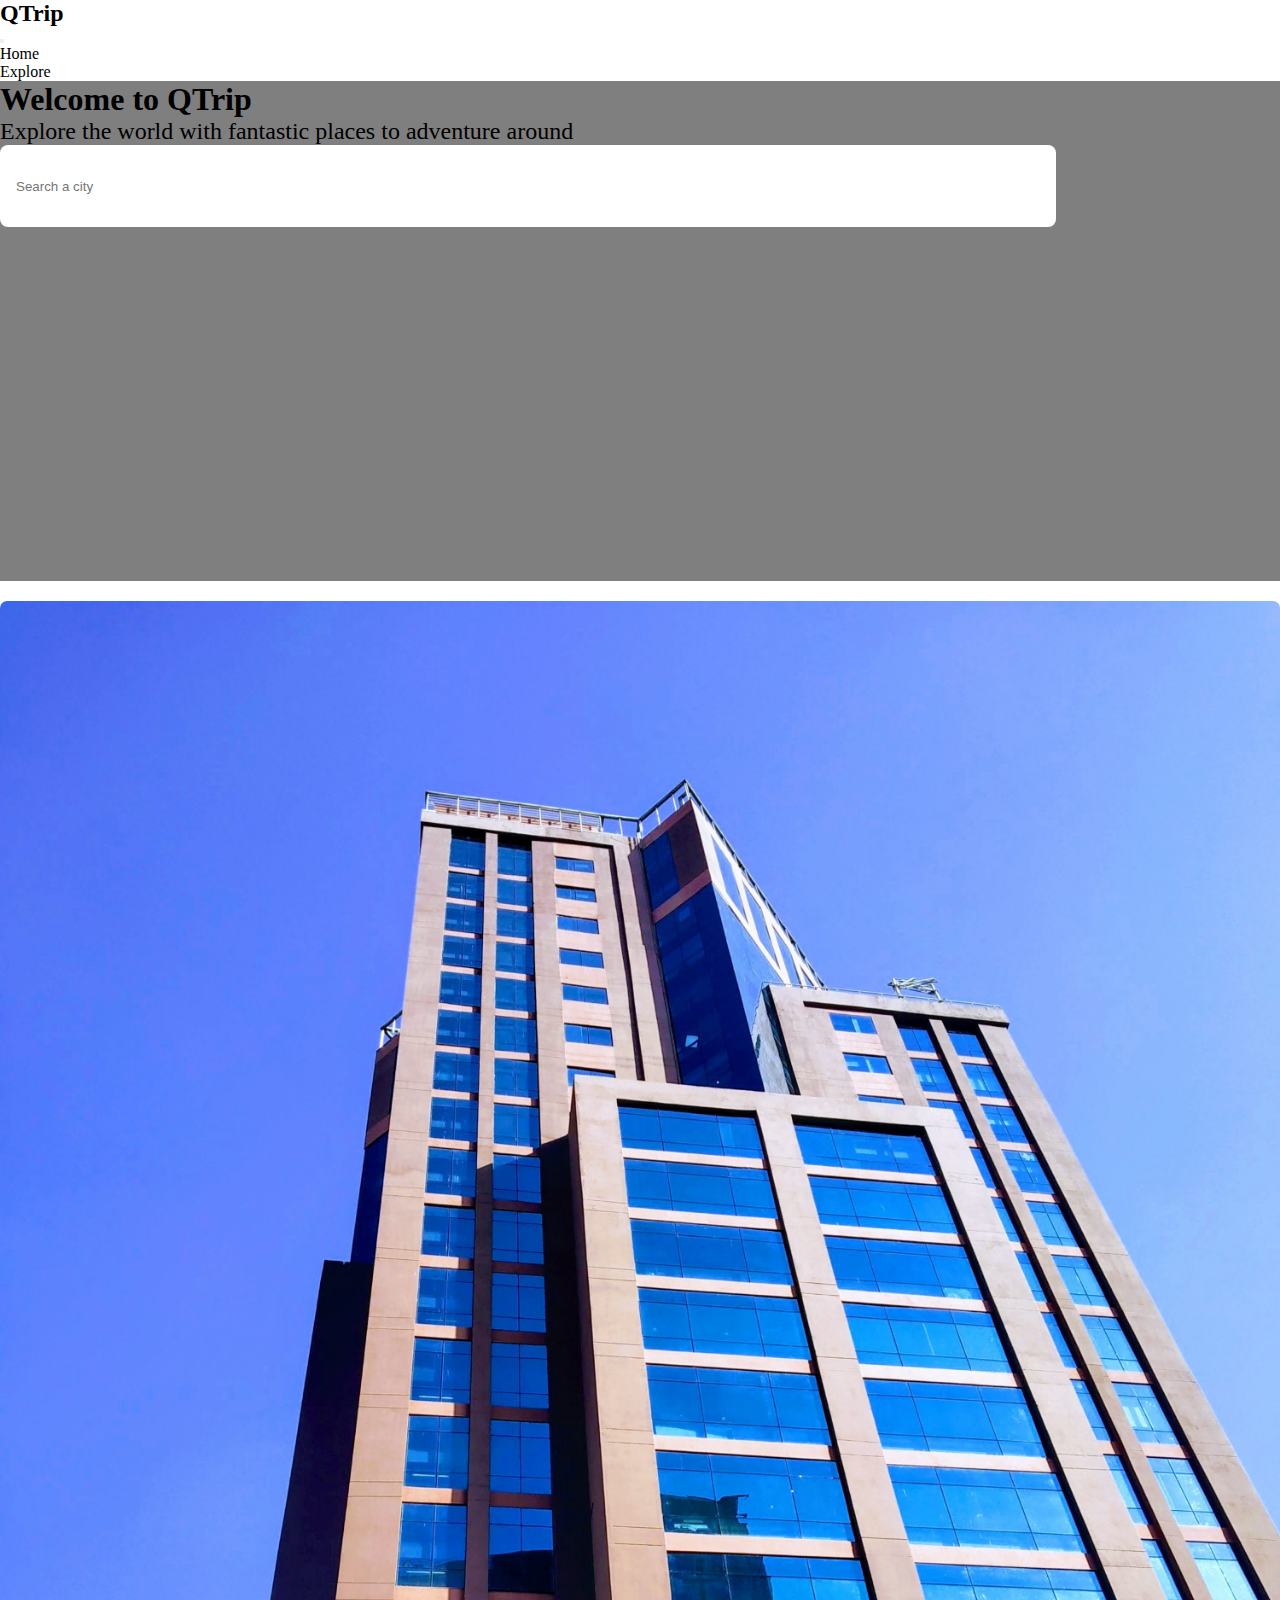
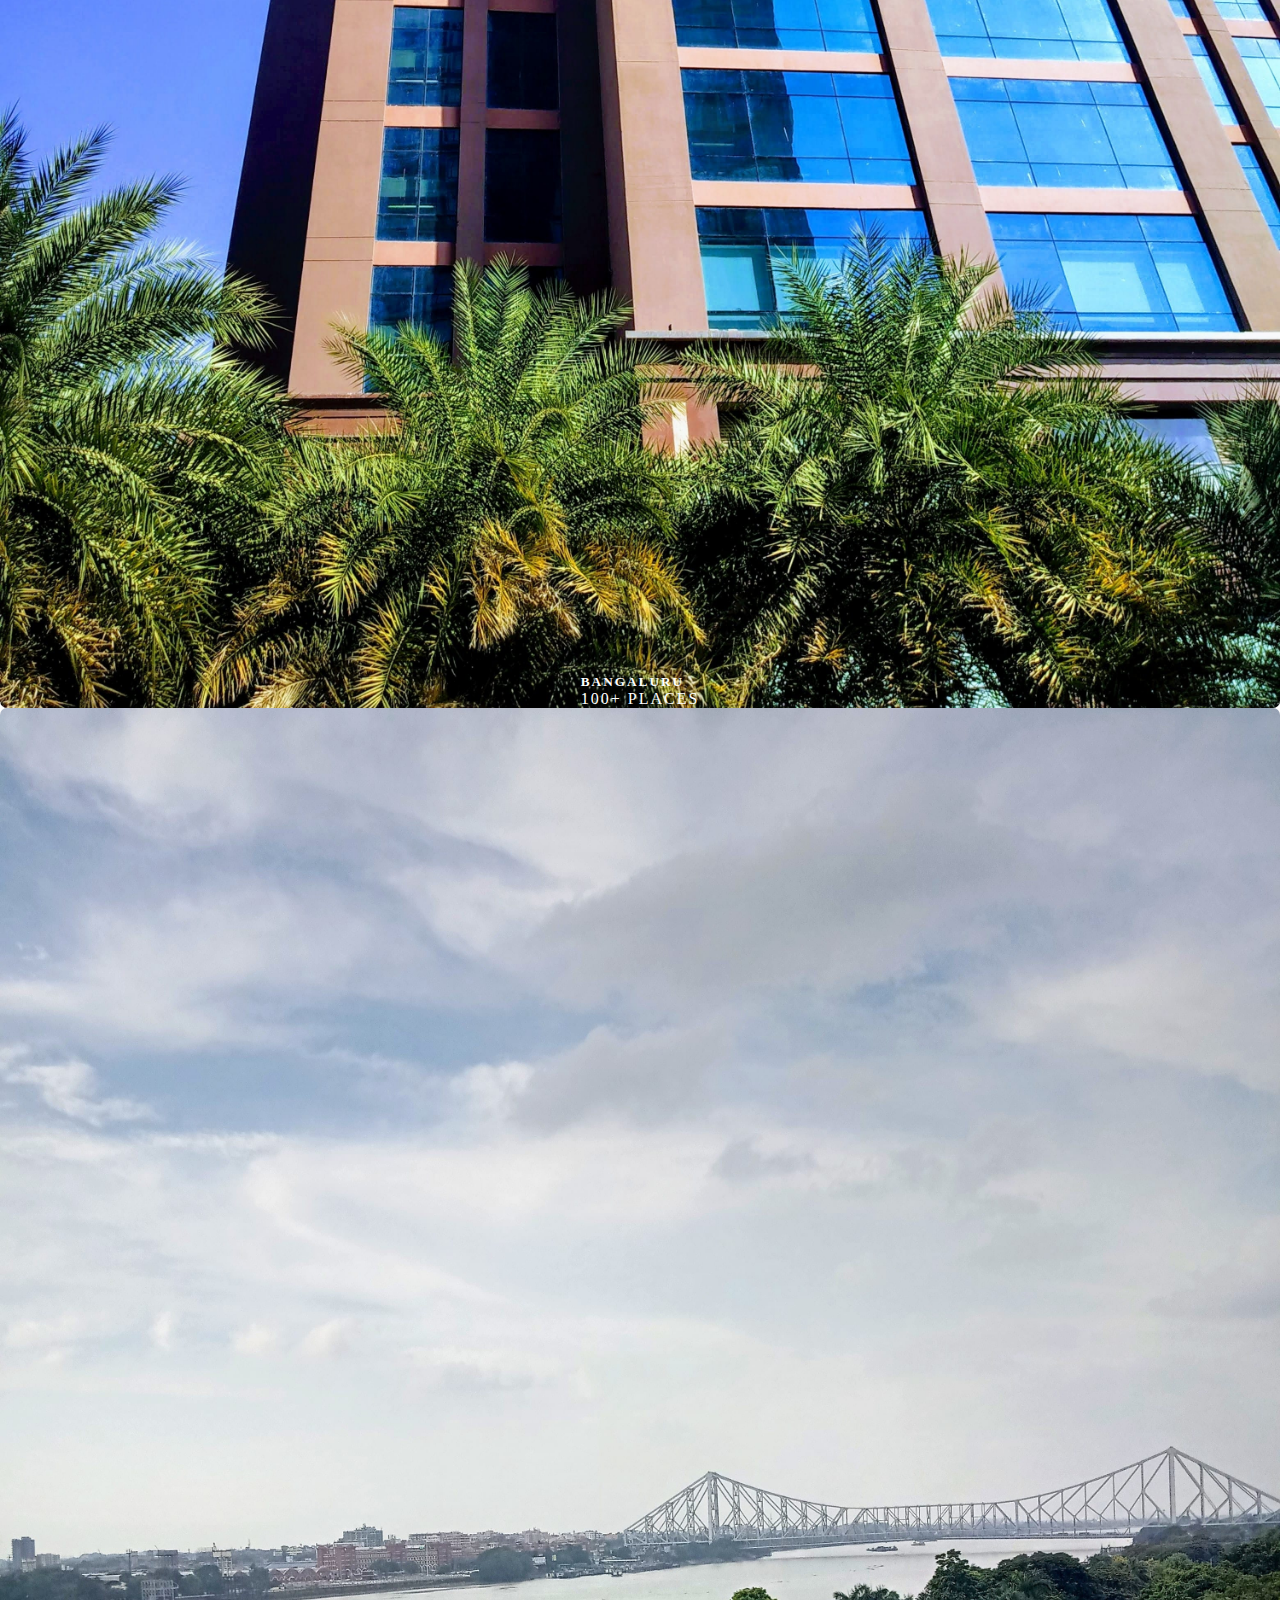
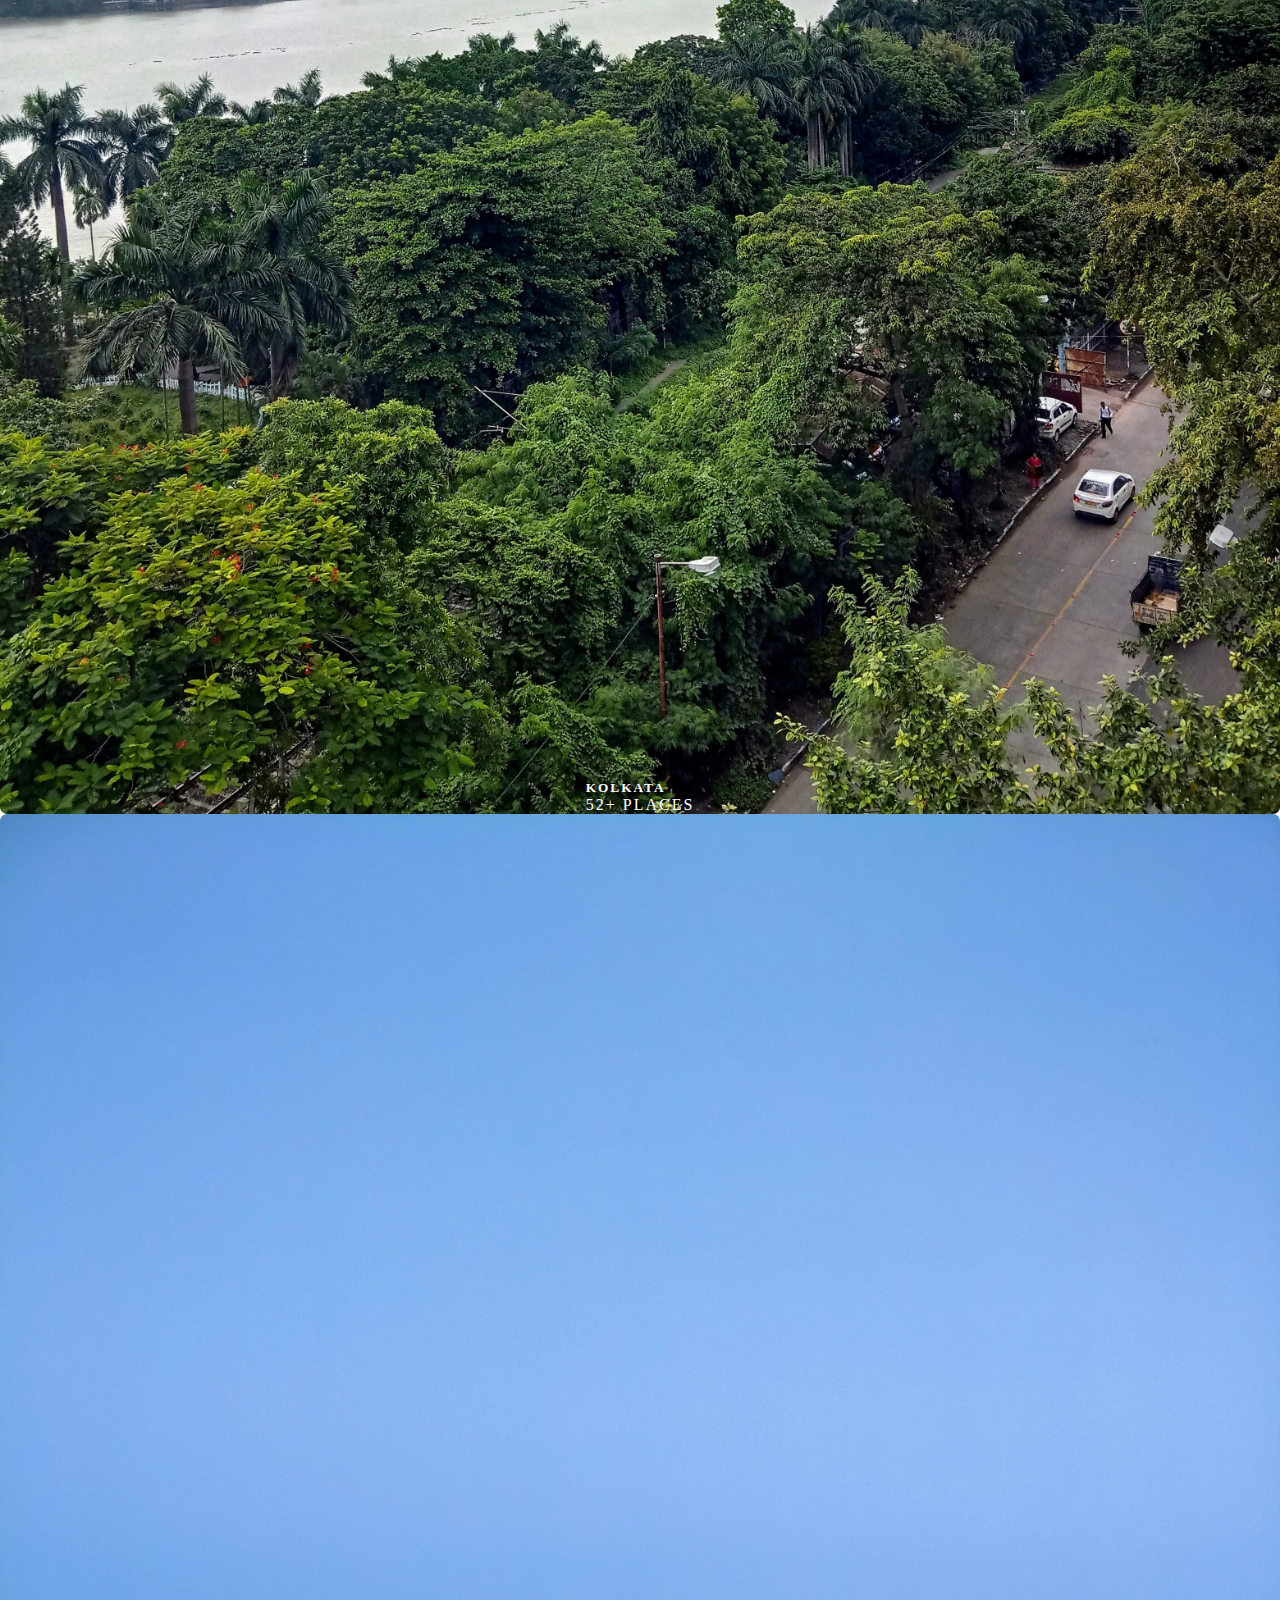
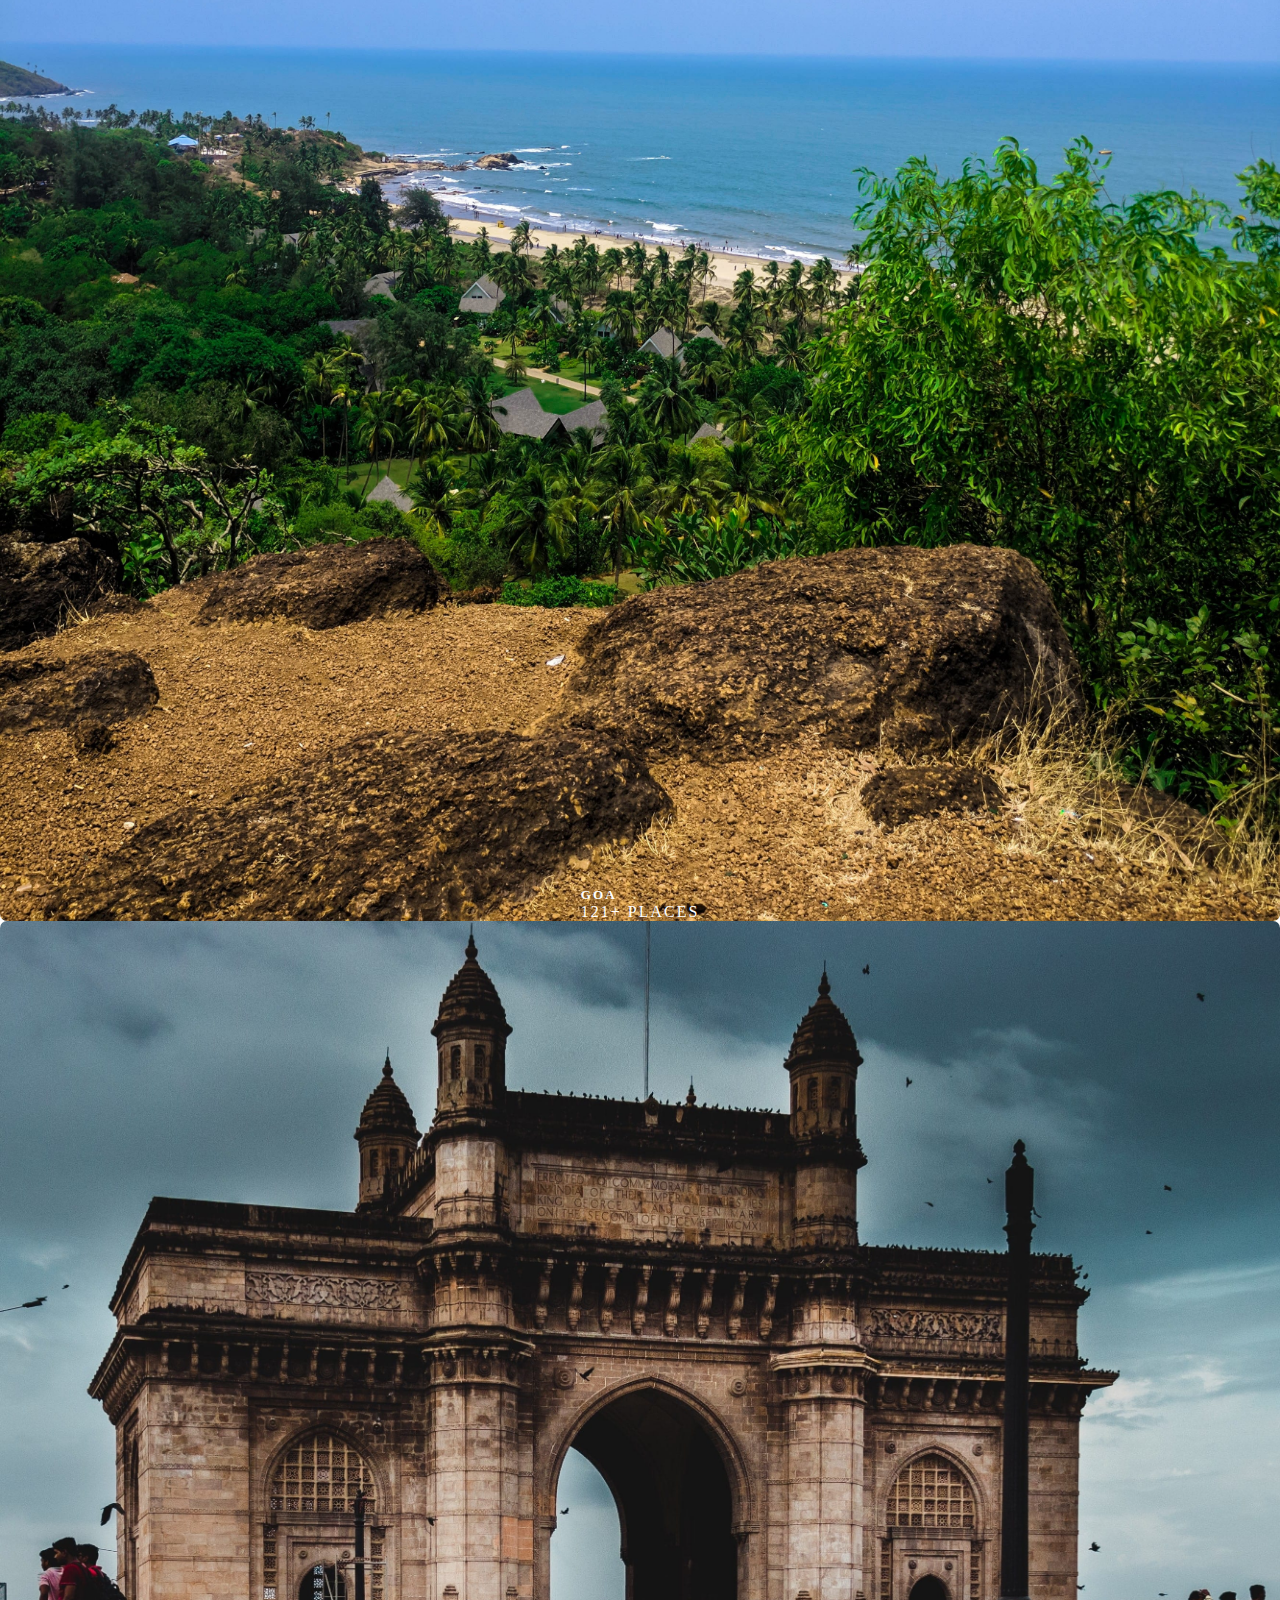
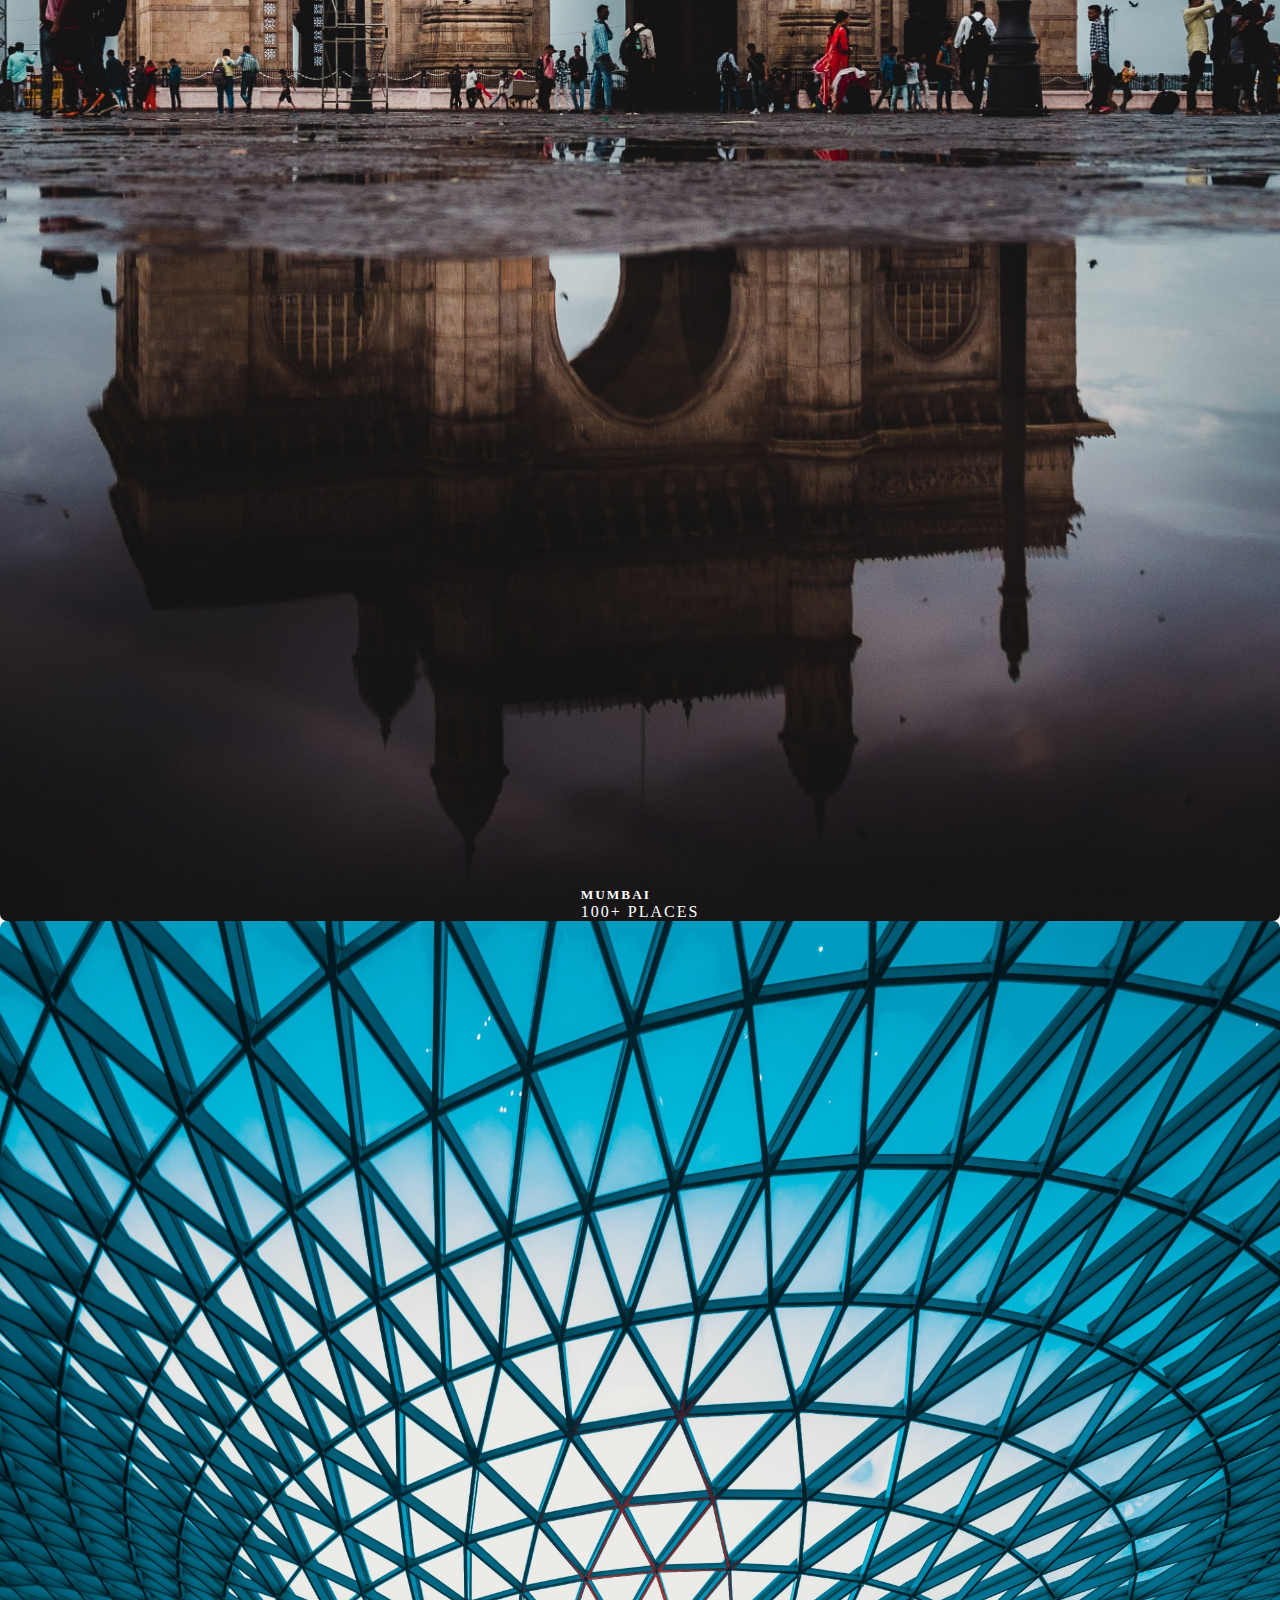
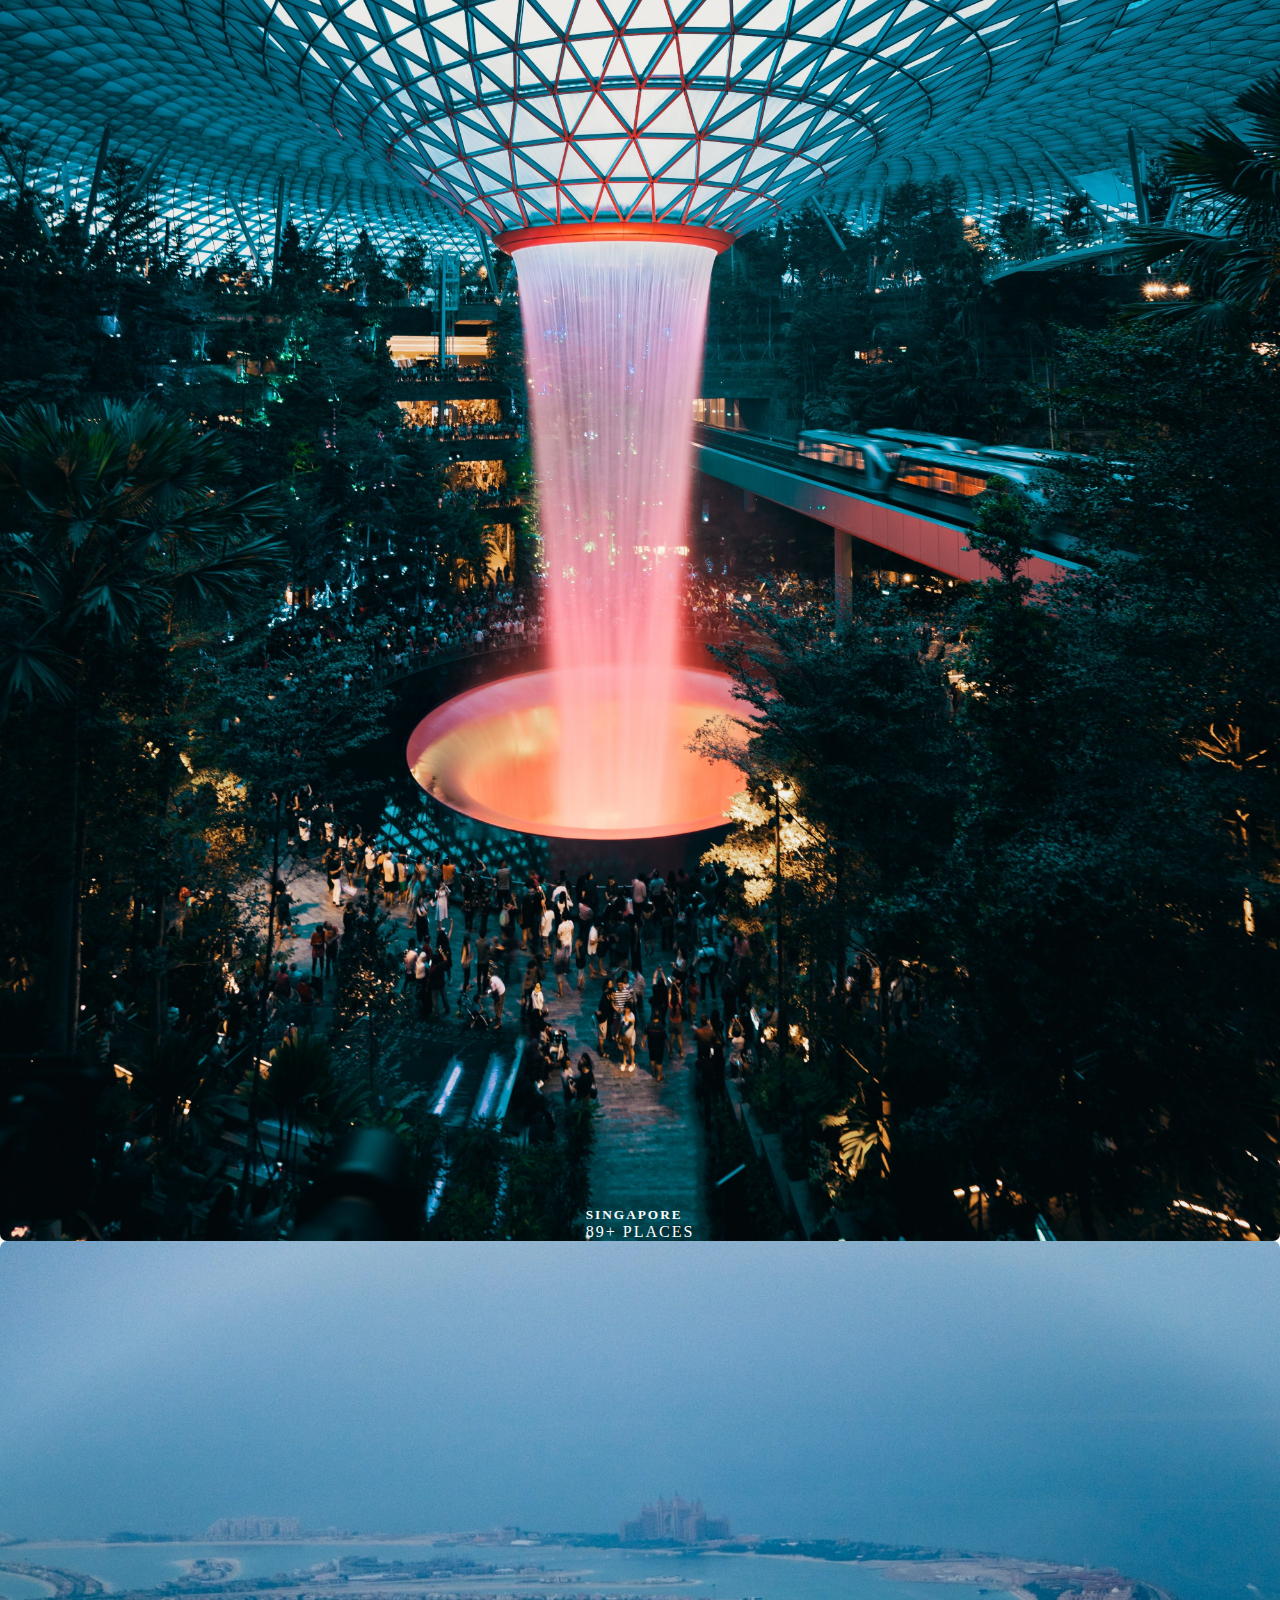
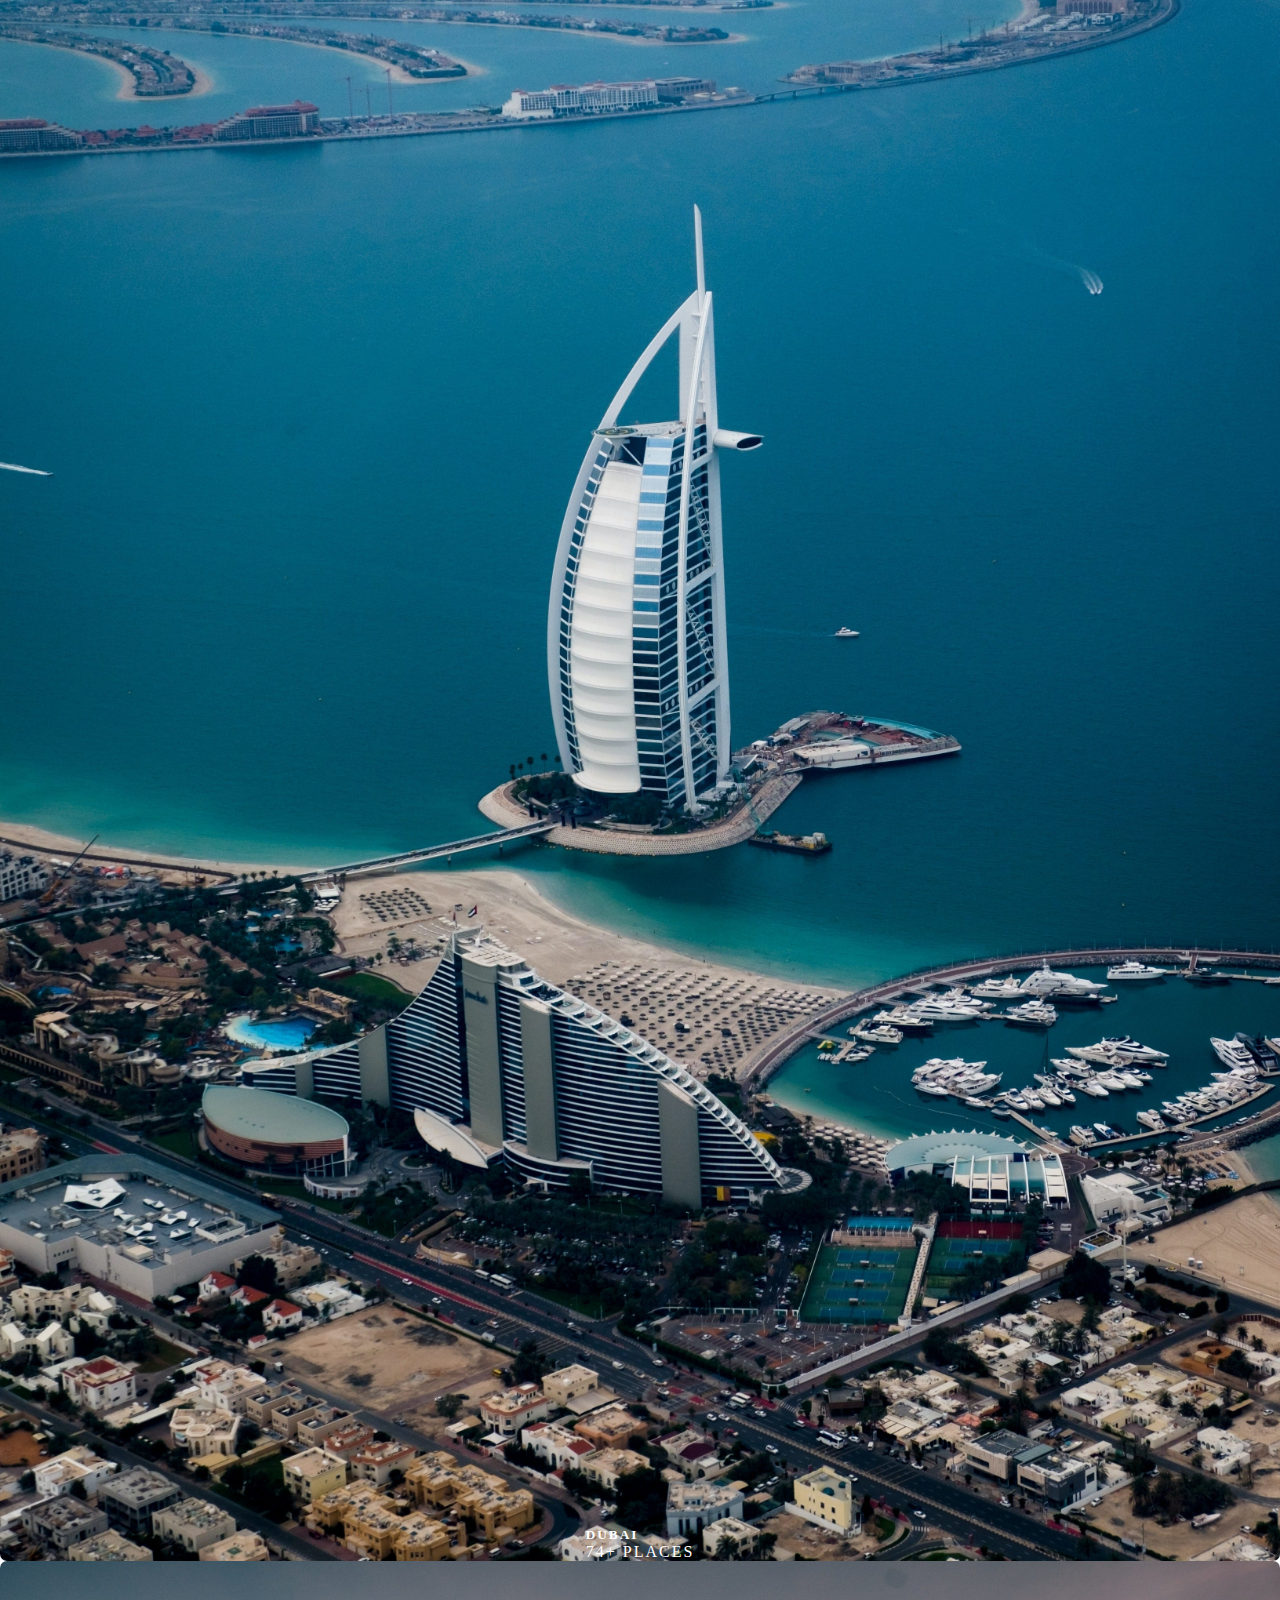
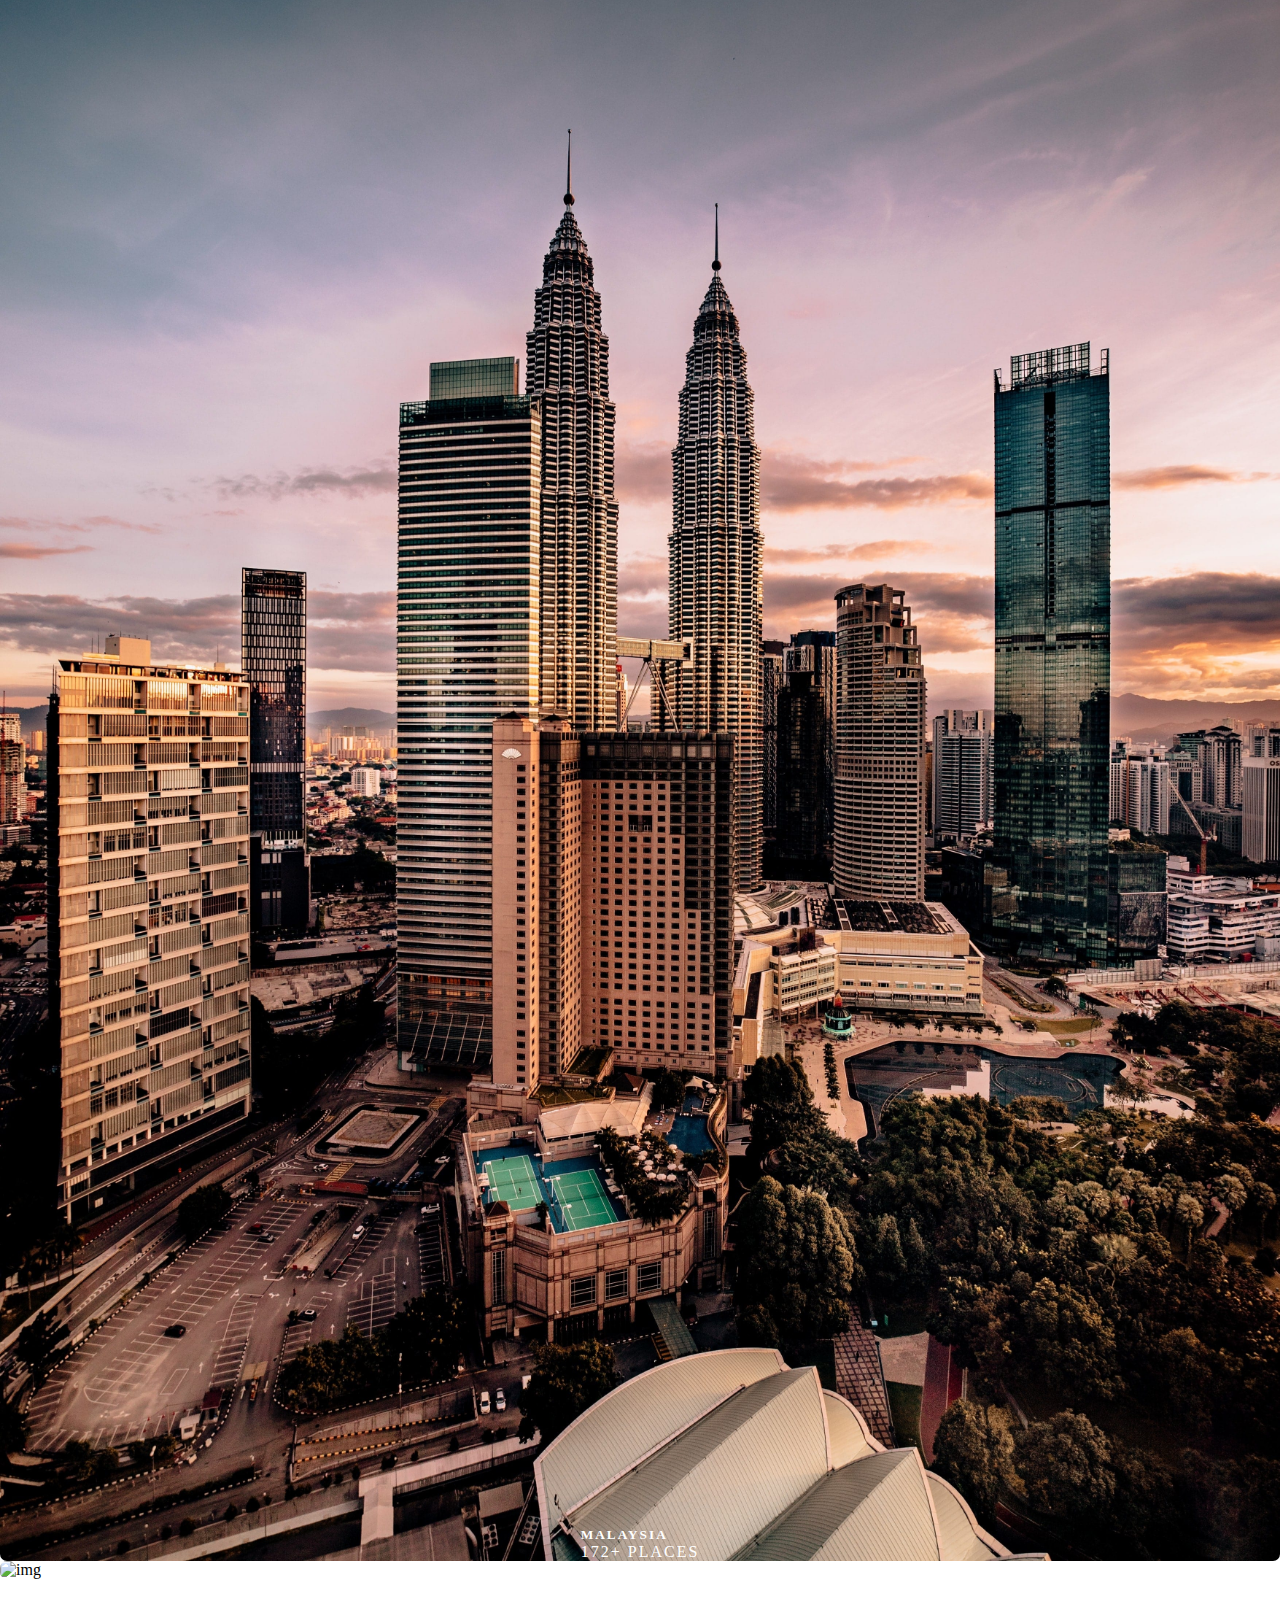
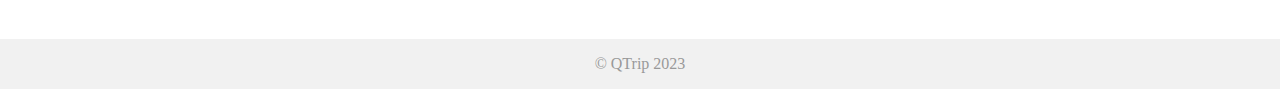
==== commit 2ae3a131: "updatelinks2" ====
--- a/index.html
+++ b/index.html
@@ -23,7 +23,7 @@
 
     <nav class="navbar navbar-light nav-left navbar-expand-sm">
       <h2>
-        <a class="navbar-brand ms-2" href="/index.html">QTrip </a>
+        <a class="navbar-brand ms-2" href="./">QTrip </a>
       </h2>
       <button
         class="navbar-toggler"
@@ -45,7 +45,7 @@
             <a class="nav-link" href="#">Home</a>
           </li>
           <li class="nav-item">
-            <a class="nav-link" href="/pages/adventure/index.html">Explore</a>
+            <a class="nav-link" href="./pages/adventure/">Explore</a>
           </li>
         </ul>
       </div>
@@ -78,7 +78,7 @@
       <div class="content text-white">
         <div class="row">
           <div class="col-sm-12 col-md-6 col-lg-3 mb-4">
-            <a href="/pages/adventure/index.html">
+            <a href="./pages/adventure/">
               <div class="tile">
                 <div
                   class="tile-text text-center "
@@ -87,7 +87,7 @@
                   <p>100+ places</p>
                 </div>
                 <img
-                  src="/assets/assets/bengaluru.jpg"
+                  src="./assets/assets/bengaluru.jpg"
                   class="img-responsive"
                   alt="img"
                 />
@@ -101,7 +101,7 @@
                 <h5>Kolkata</h5>
                 <p>52+ Places</p>
               </div>
-              <img src="/assets/assets/kolkata.jpg" class="img-responsive" alt="img" />
+              <img src="./assets/assets/kolkata.jpg" class="img-responsive" alt="img" />
             </div>
           </div>
 
@@ -111,7 +111,7 @@
                 <h5>Goa</h5>
                 <p>121+ places</p>
               </div>
-              <img src="/assets/assets/goa.jpg" class="img-responsive" alt="img" />
+              <img src="./assets/assets/goa.jpg" class="img-responsive" alt="img" />
             </div>
           </div>
 
@@ -121,7 +121,7 @@
                 <h5>Mumbai</h5>
                 <p>100+ places</p>
               </div>
-              <img src="/assets/assets/mumbai.jpg" class="img-responsive" alt="img" />
+              <img src="./assets/assets/mumbai.jpg" class="img-responsive" alt="img" />
             </div>
           </div>
 
@@ -132,7 +132,7 @@
                 <p>89+ places</p>
               </div>
               <img
-                src="/assets/assets/singapore.jpg"
+                src="./assets/assets/singapore.jpg"
                 class="img-responsive"
                 alt="img"
               />
@@ -144,7 +144,7 @@
                 <h5>Dubai</h5>
                 <p>74+ places</p>
               </div>
-              <img src="/assets/assets/dubai.jpg" class="img-responsive" alt="img" />
+              <img src="./assets/assets/dubai.jpg" class="img-responsive" alt="img" />
             </div>
           </div>
 
@@ -154,7 +154,7 @@
                 <h5>Malaysia</h5>
                 <p>172+ places</p>
               </div>
-              <img src="/assets/assets/malaysia.jpg" class="img-responsive" alt="img" />
+              <img src="./assets/assets/malaysia.jpg" class="img-responsive" alt="img" />
             </div>
           </div>
 
@@ -164,7 +164,7 @@
                 <h5>Paris</h5>
                 <p>150+ places</p>
               </div>
-              <img src="/assets/assets/paris.jpg" class="img-responsive" alt="img" />
+              <img src="./assets/assets/paris.jpg" class="img-responsive" alt="img" />
             </div>
           </div>
         </div>
--- a/css/styles.css
+++ b/css/styles.css
@@ -89,7 +89,7 @@
 .hero-image {
   position: relative;
   background-image: linear-gradient(rgba(0, 0, 0, 0.5), rgba(0, 0, 0, 0.5)),
-    url("/assets/assets/hero.jpg");
+    url("/QtripStatic/assets/assets/hero.jpg");
   background-position: center;
   height: 500px;
   background-size: cover;
@@ -168,7 +168,6 @@
 
 .adventure-details-card {
 
-  height: 8vh;
   display: flex;
   border: 2px solid #E6E7E7;
   justify-content: space-between;
